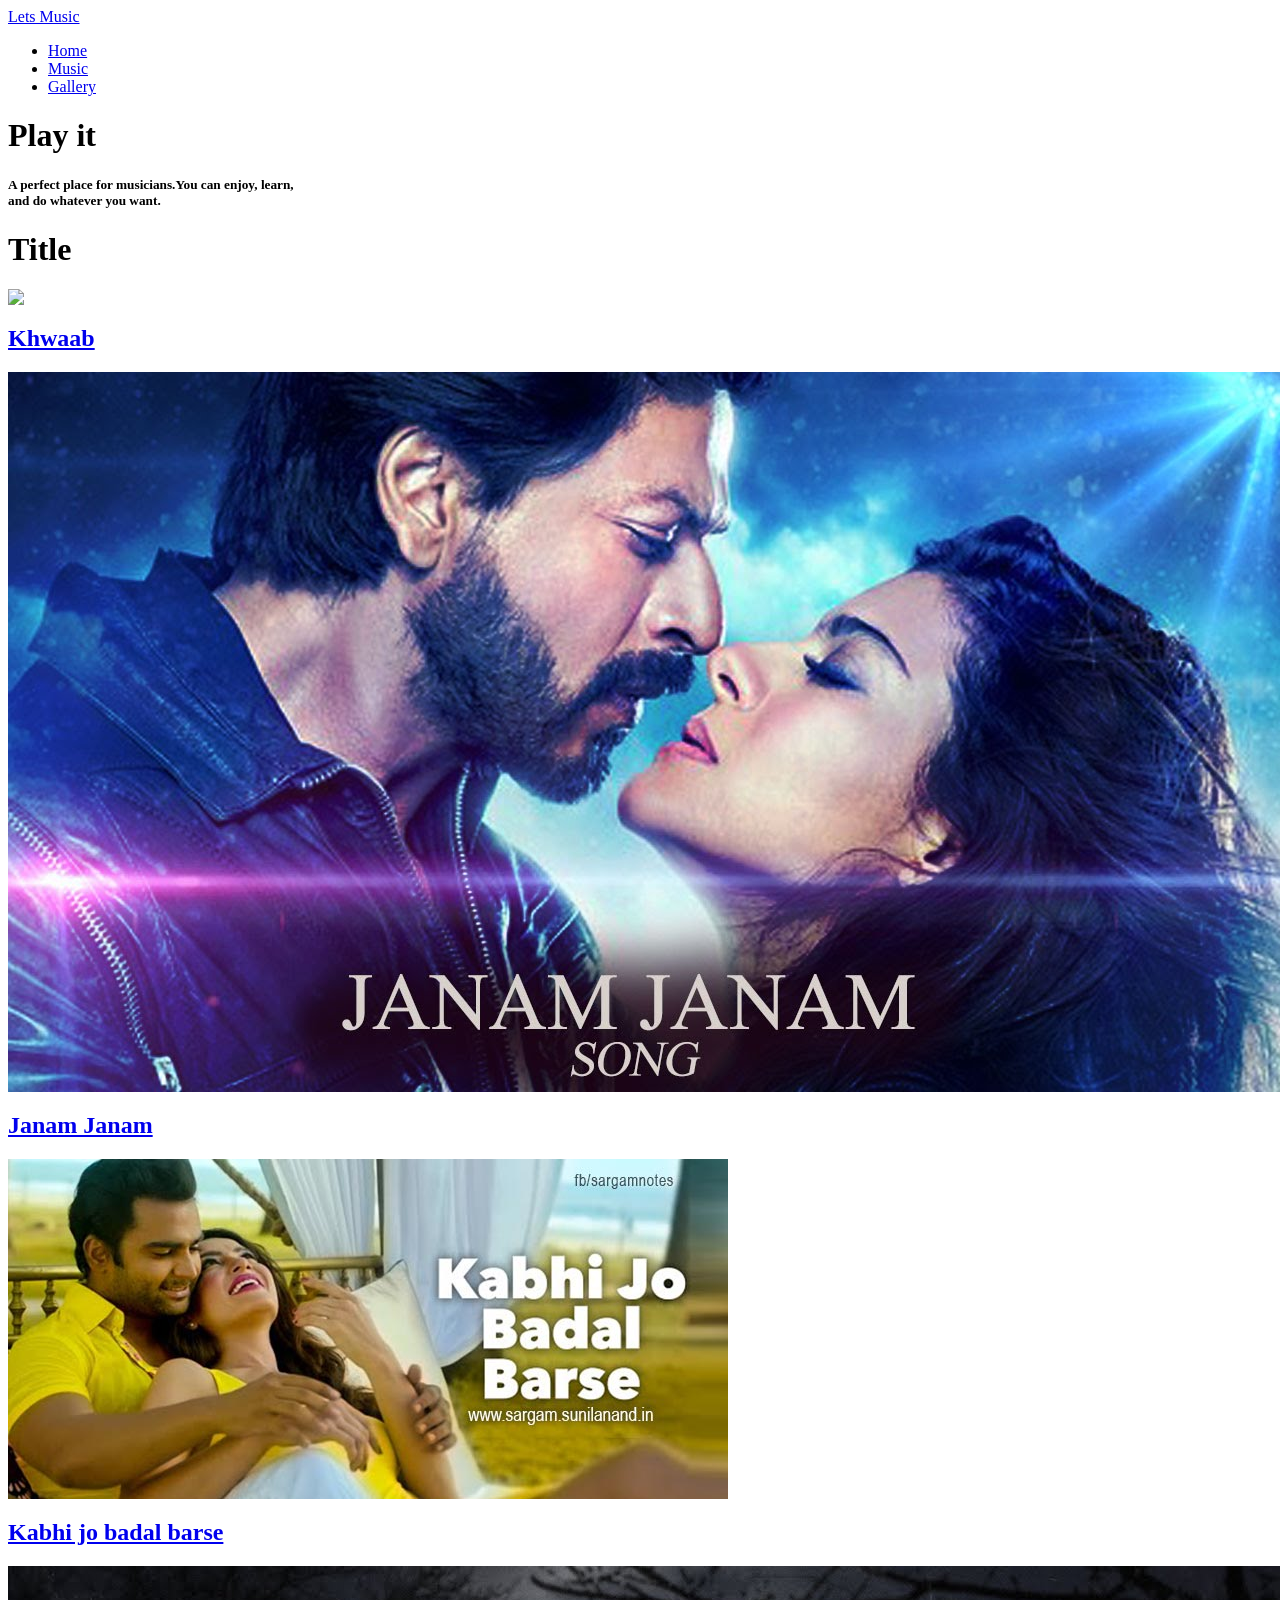
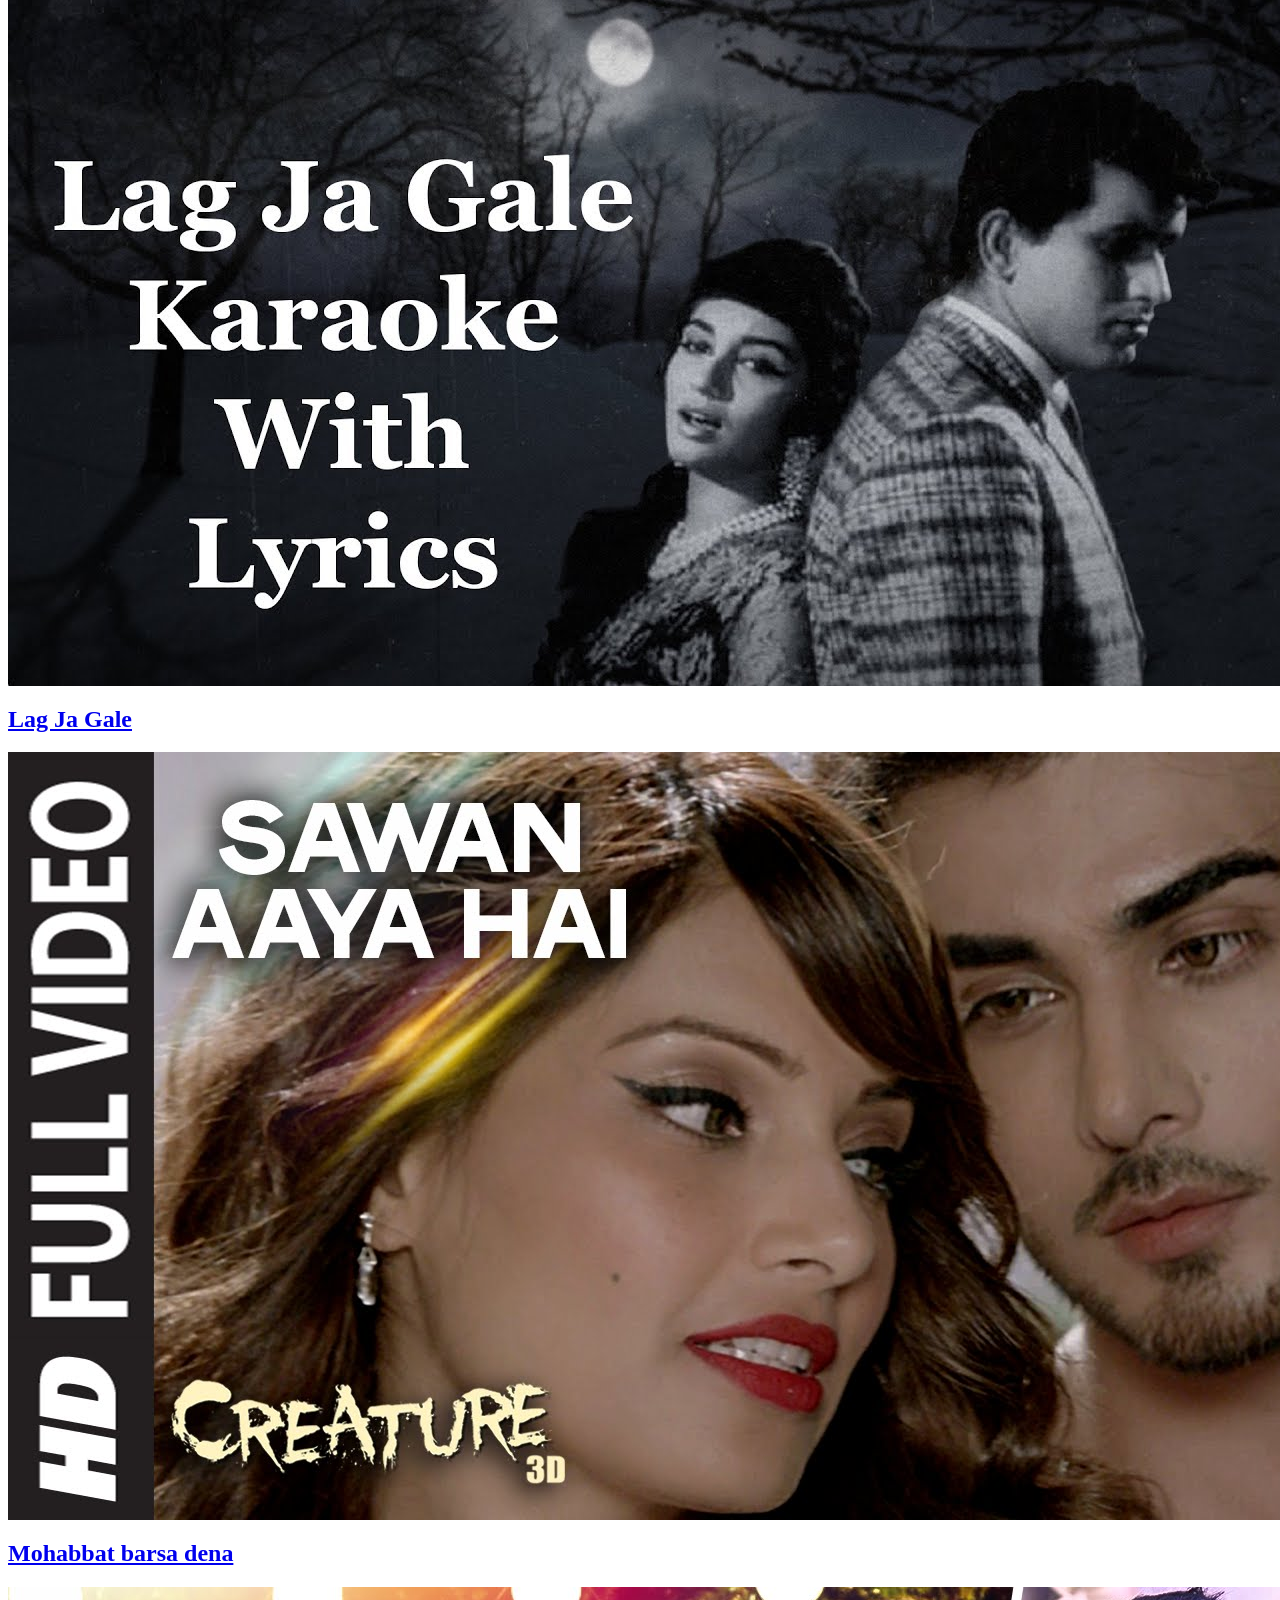
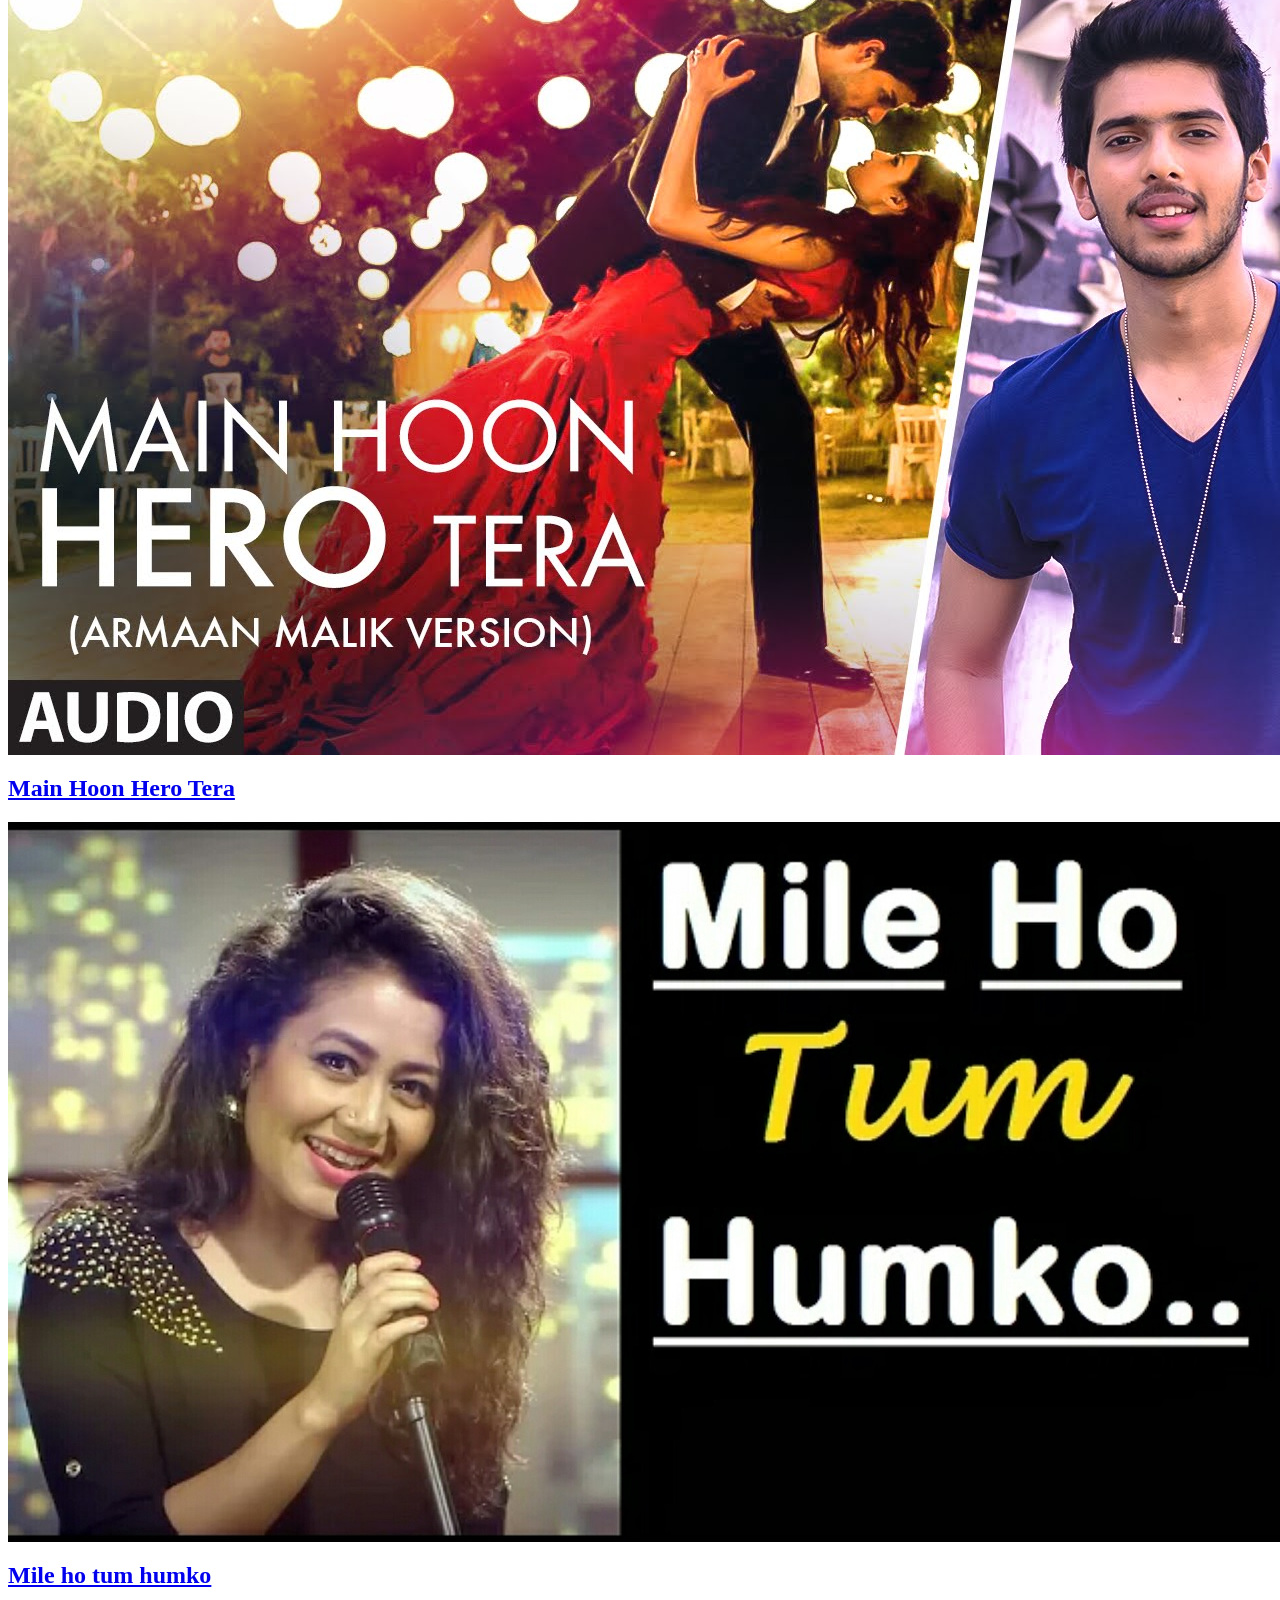
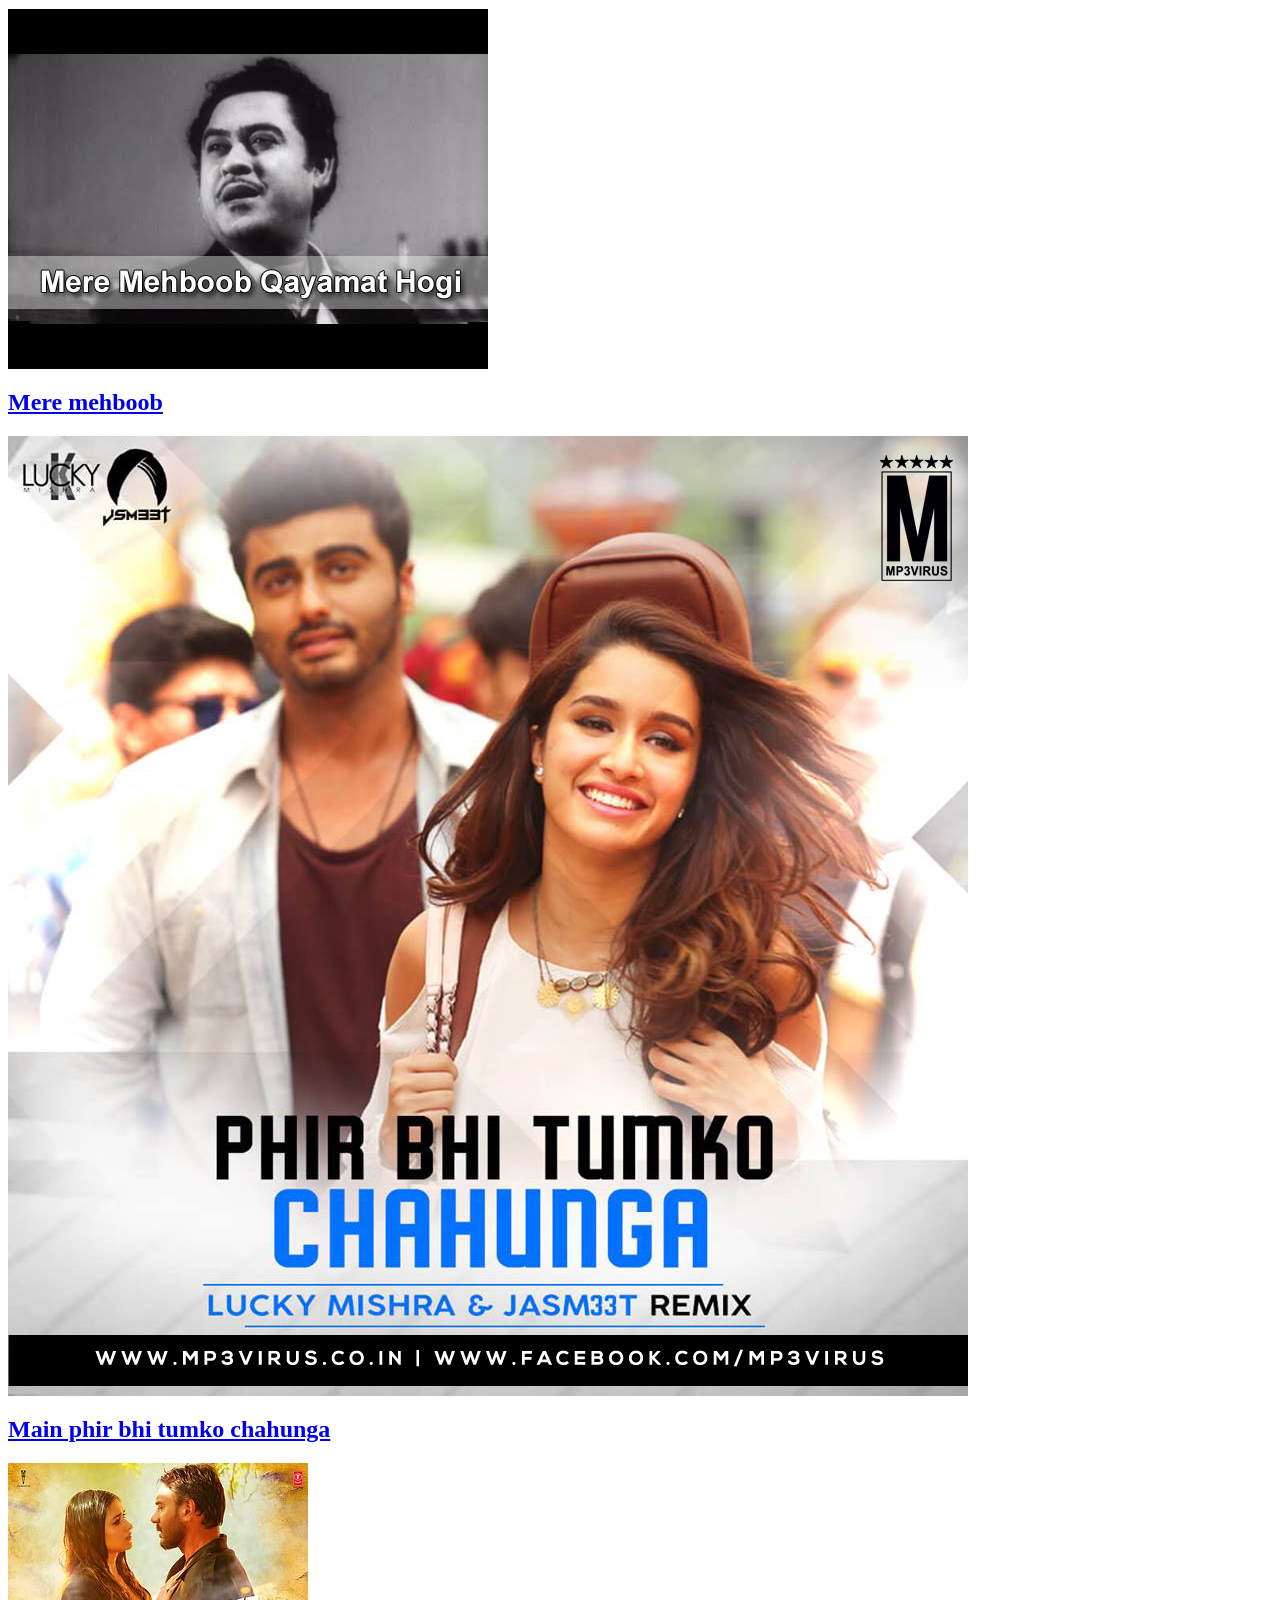
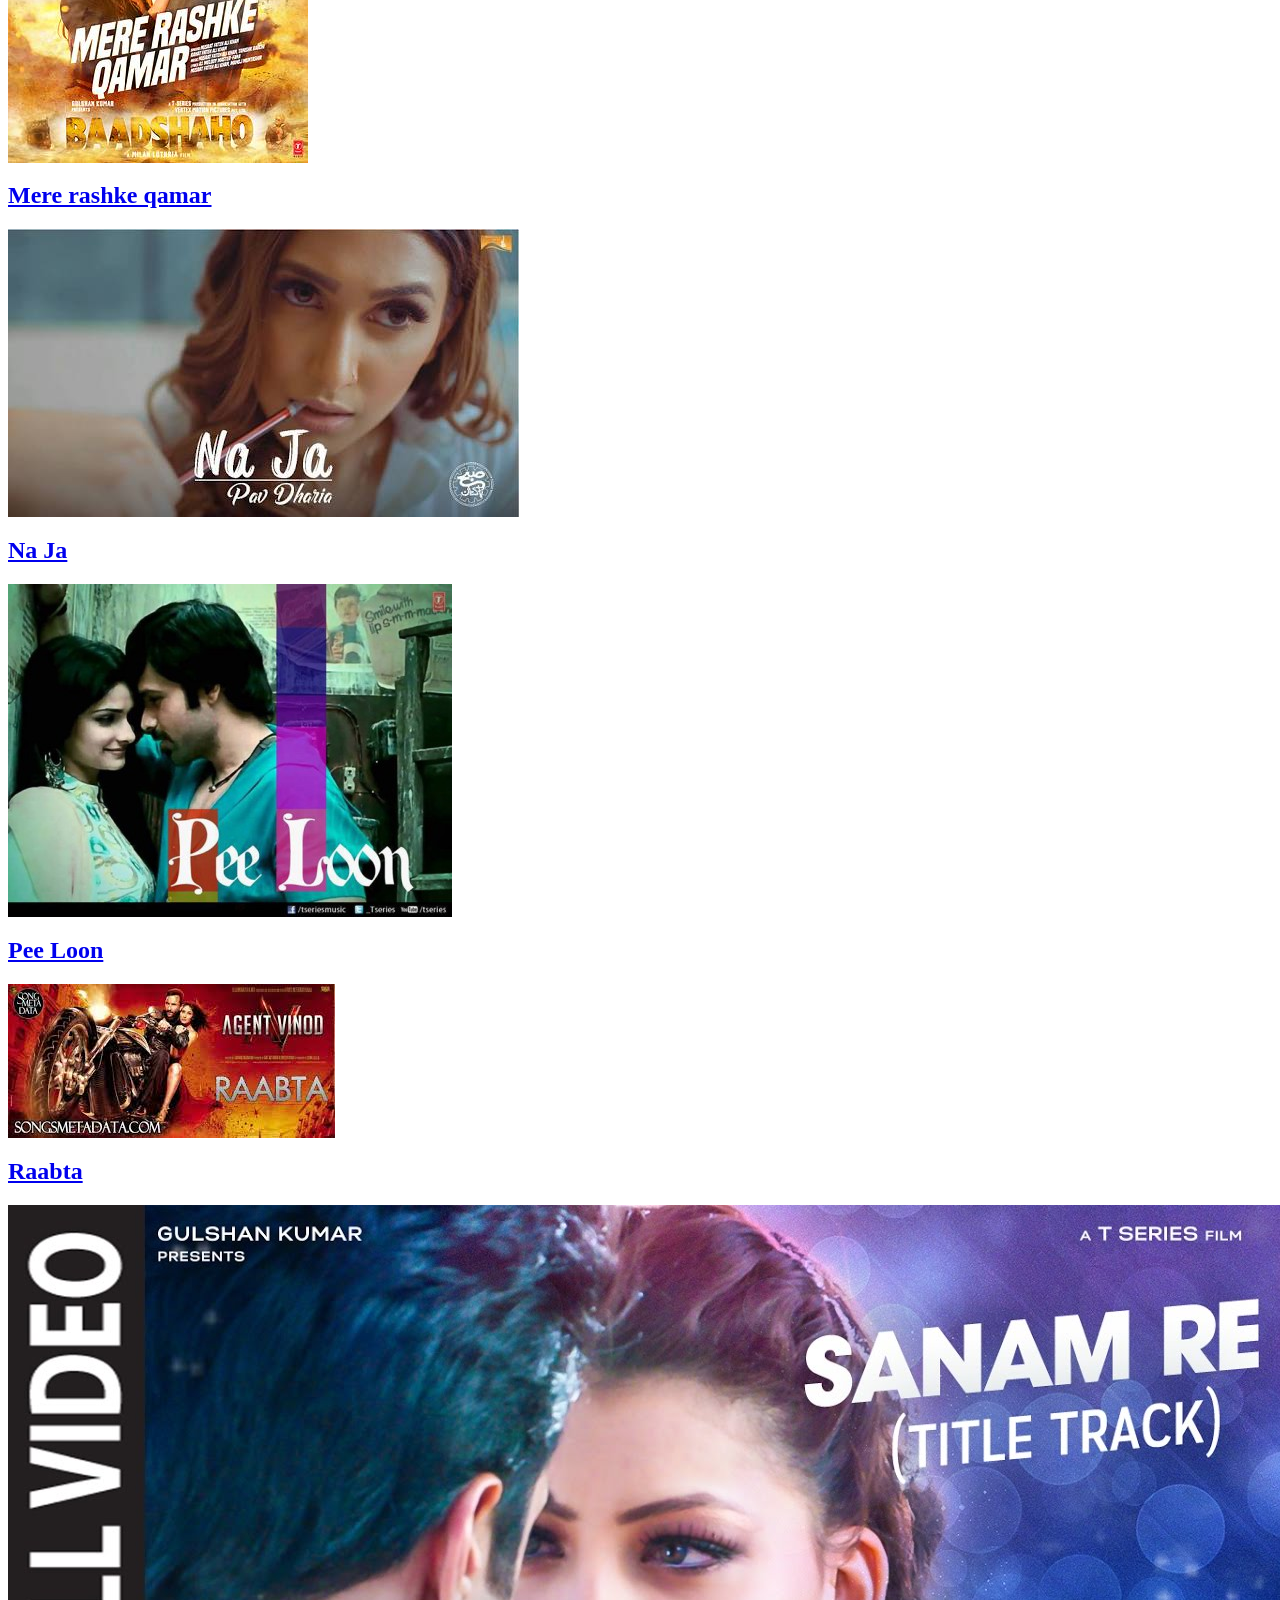
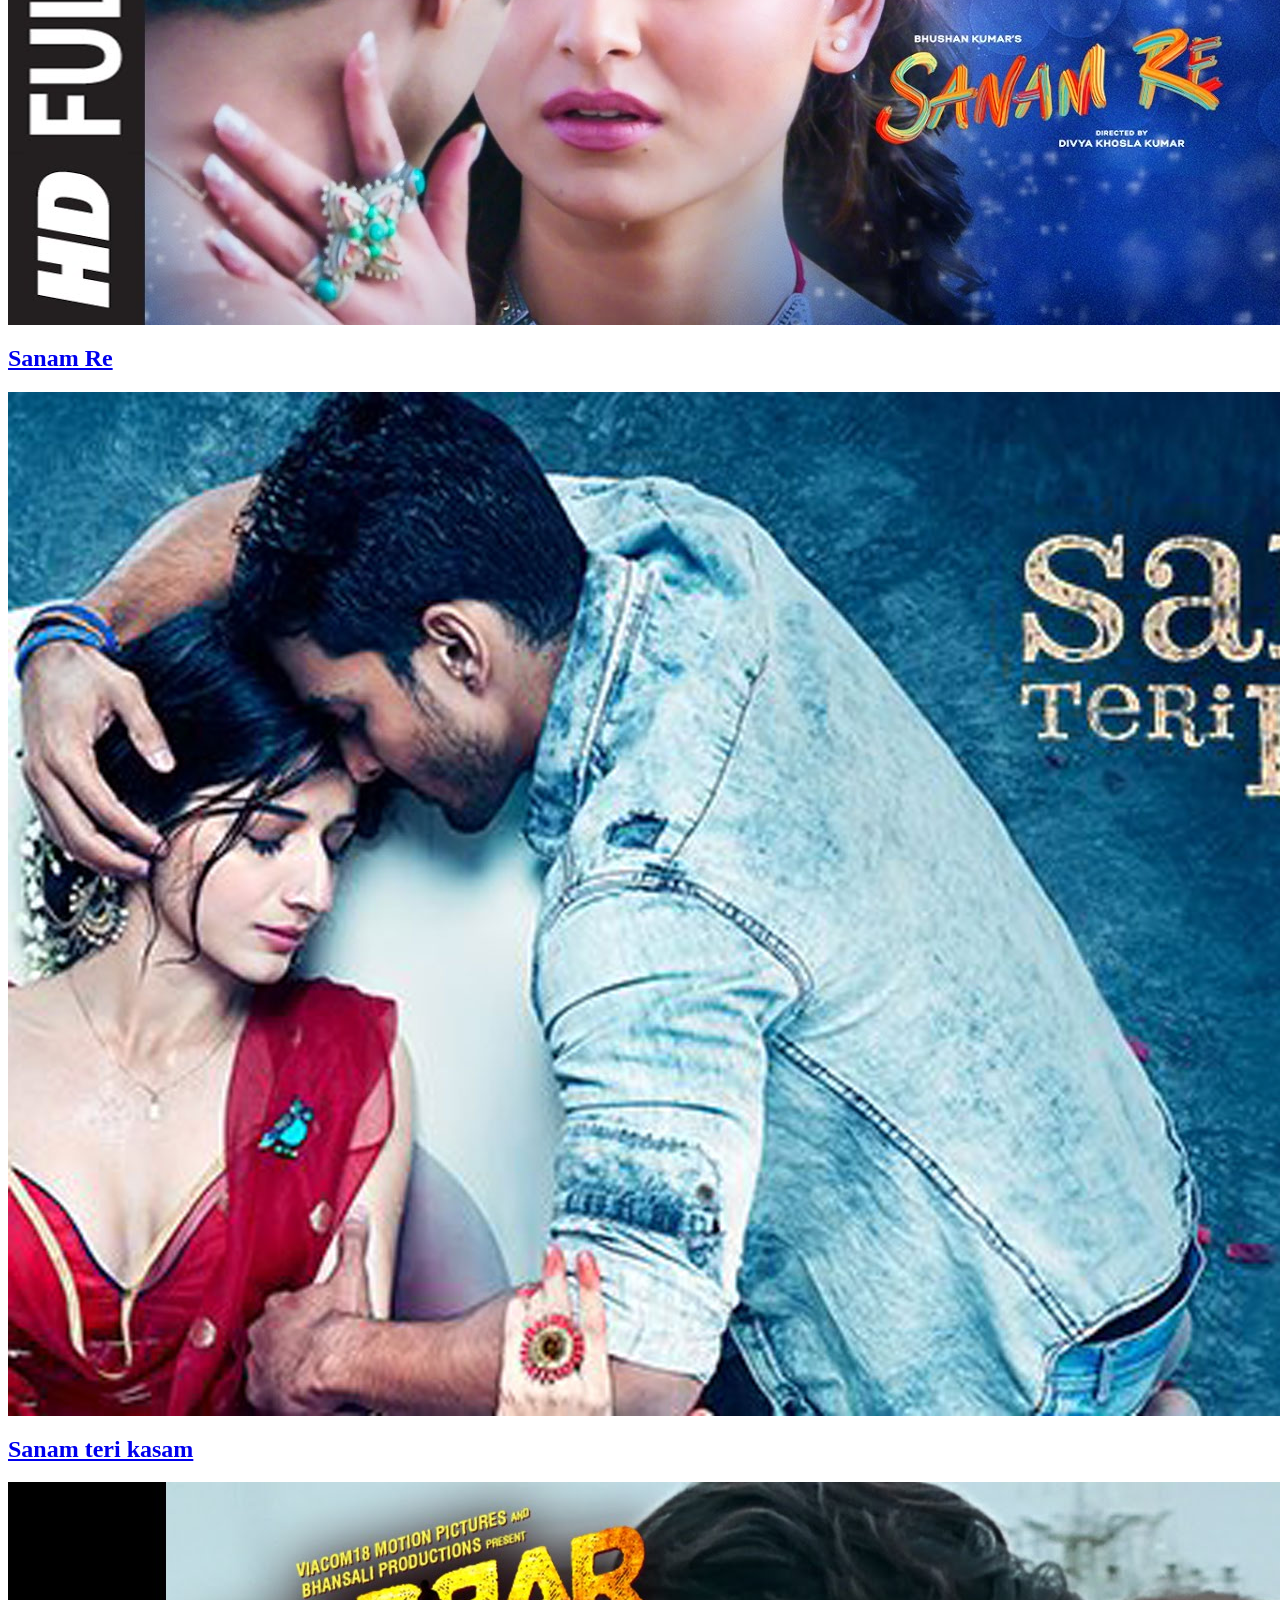
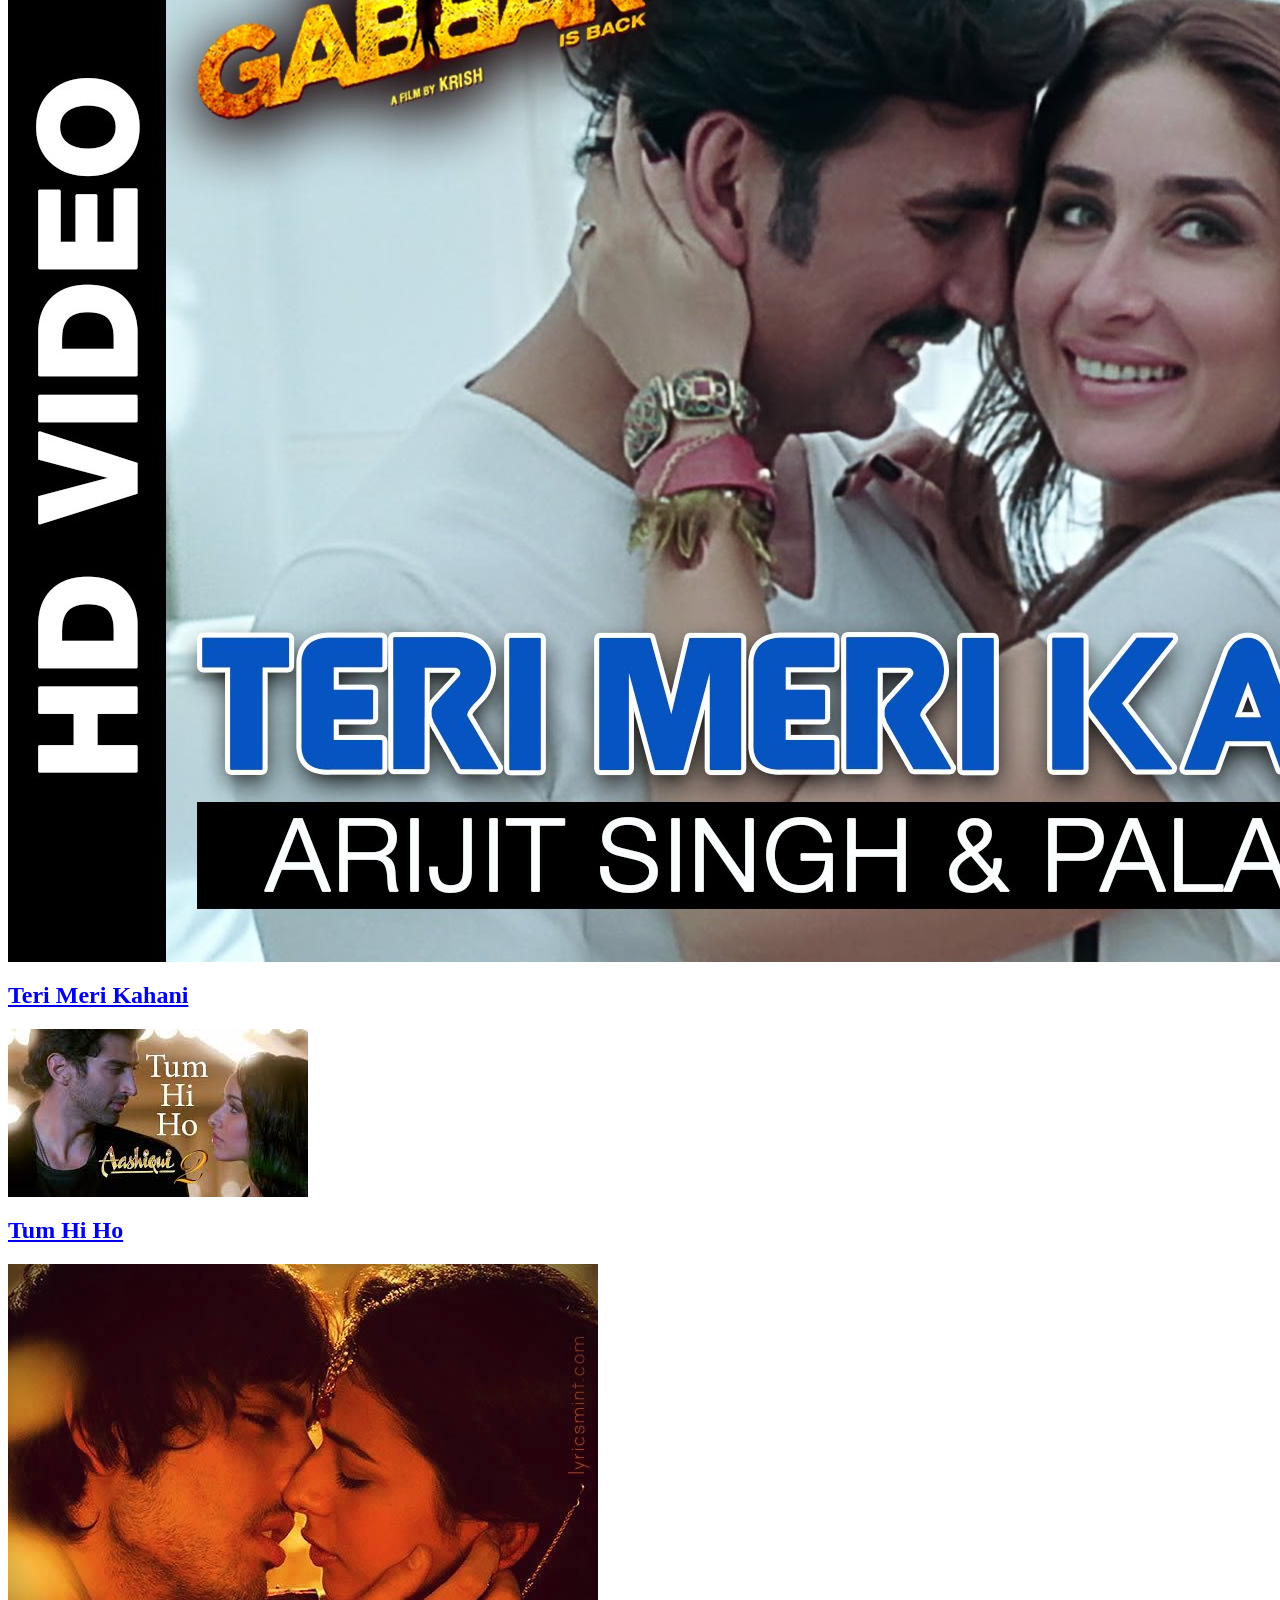
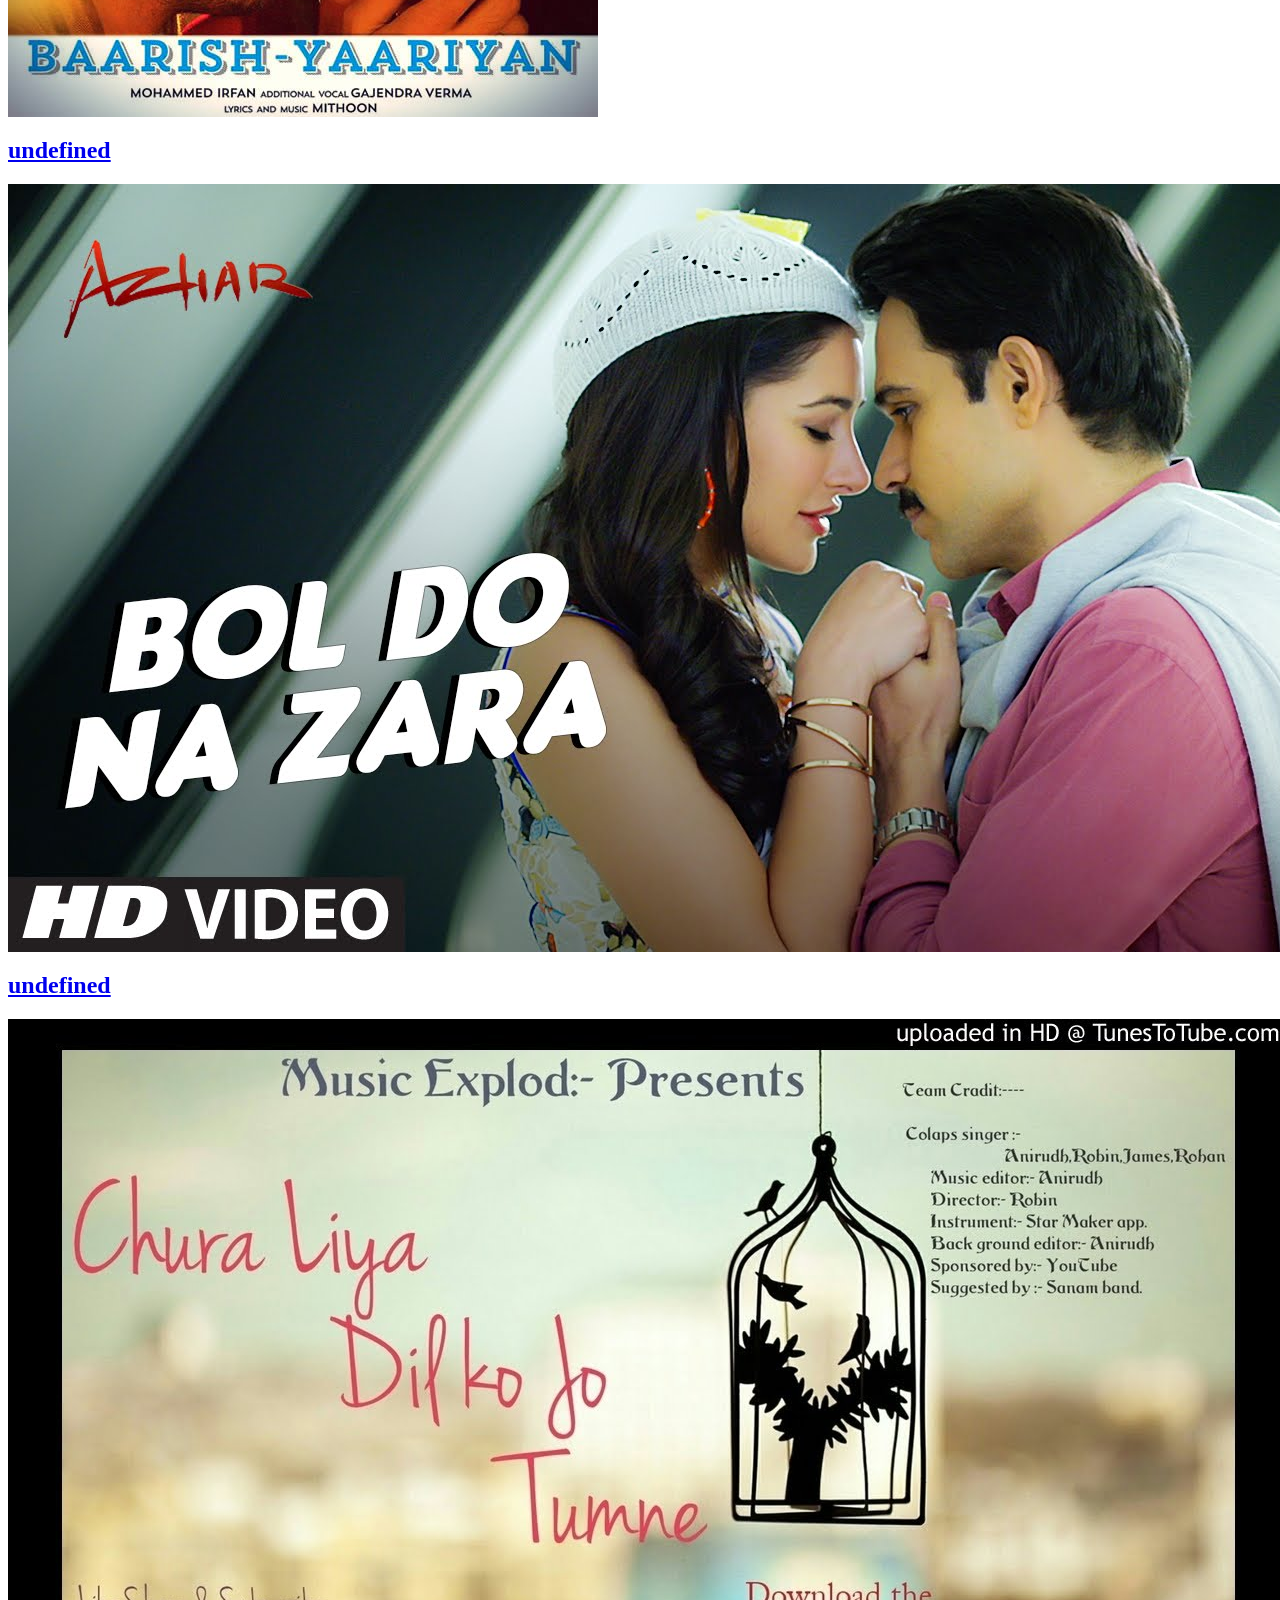
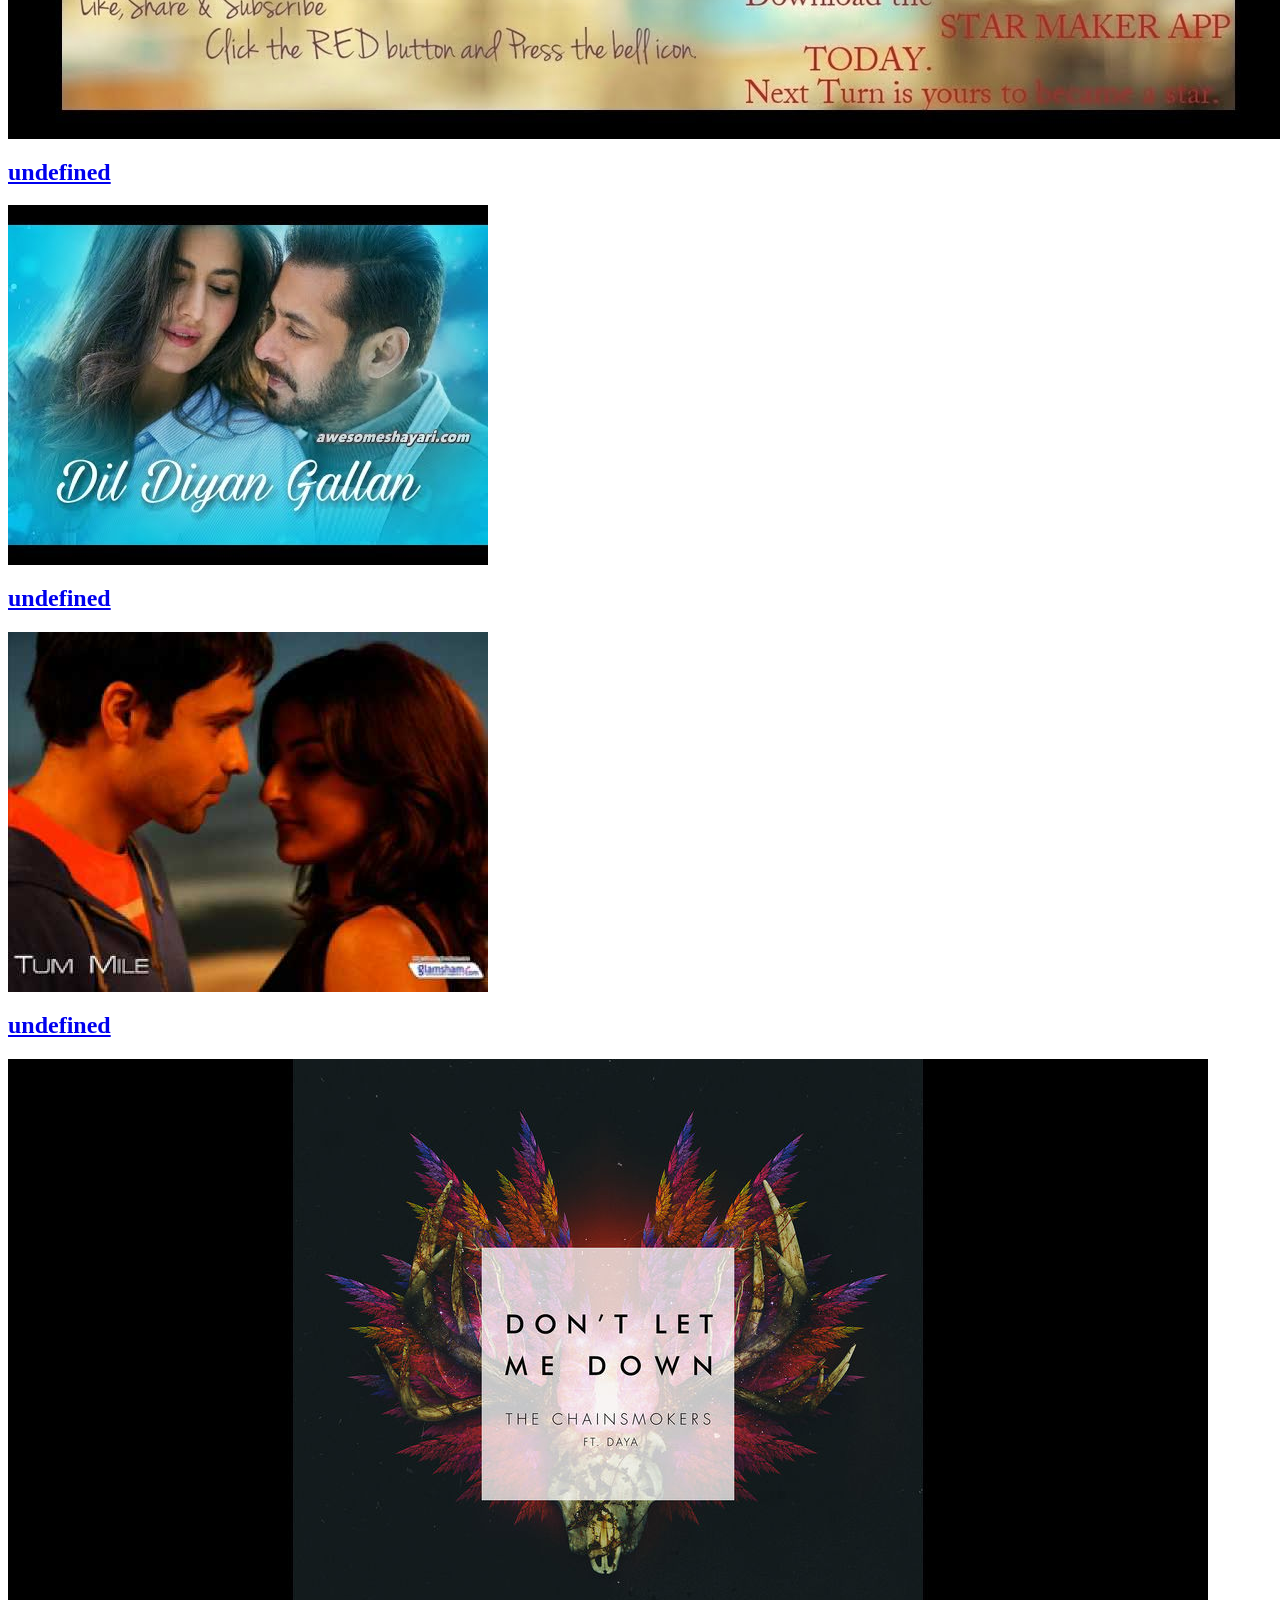
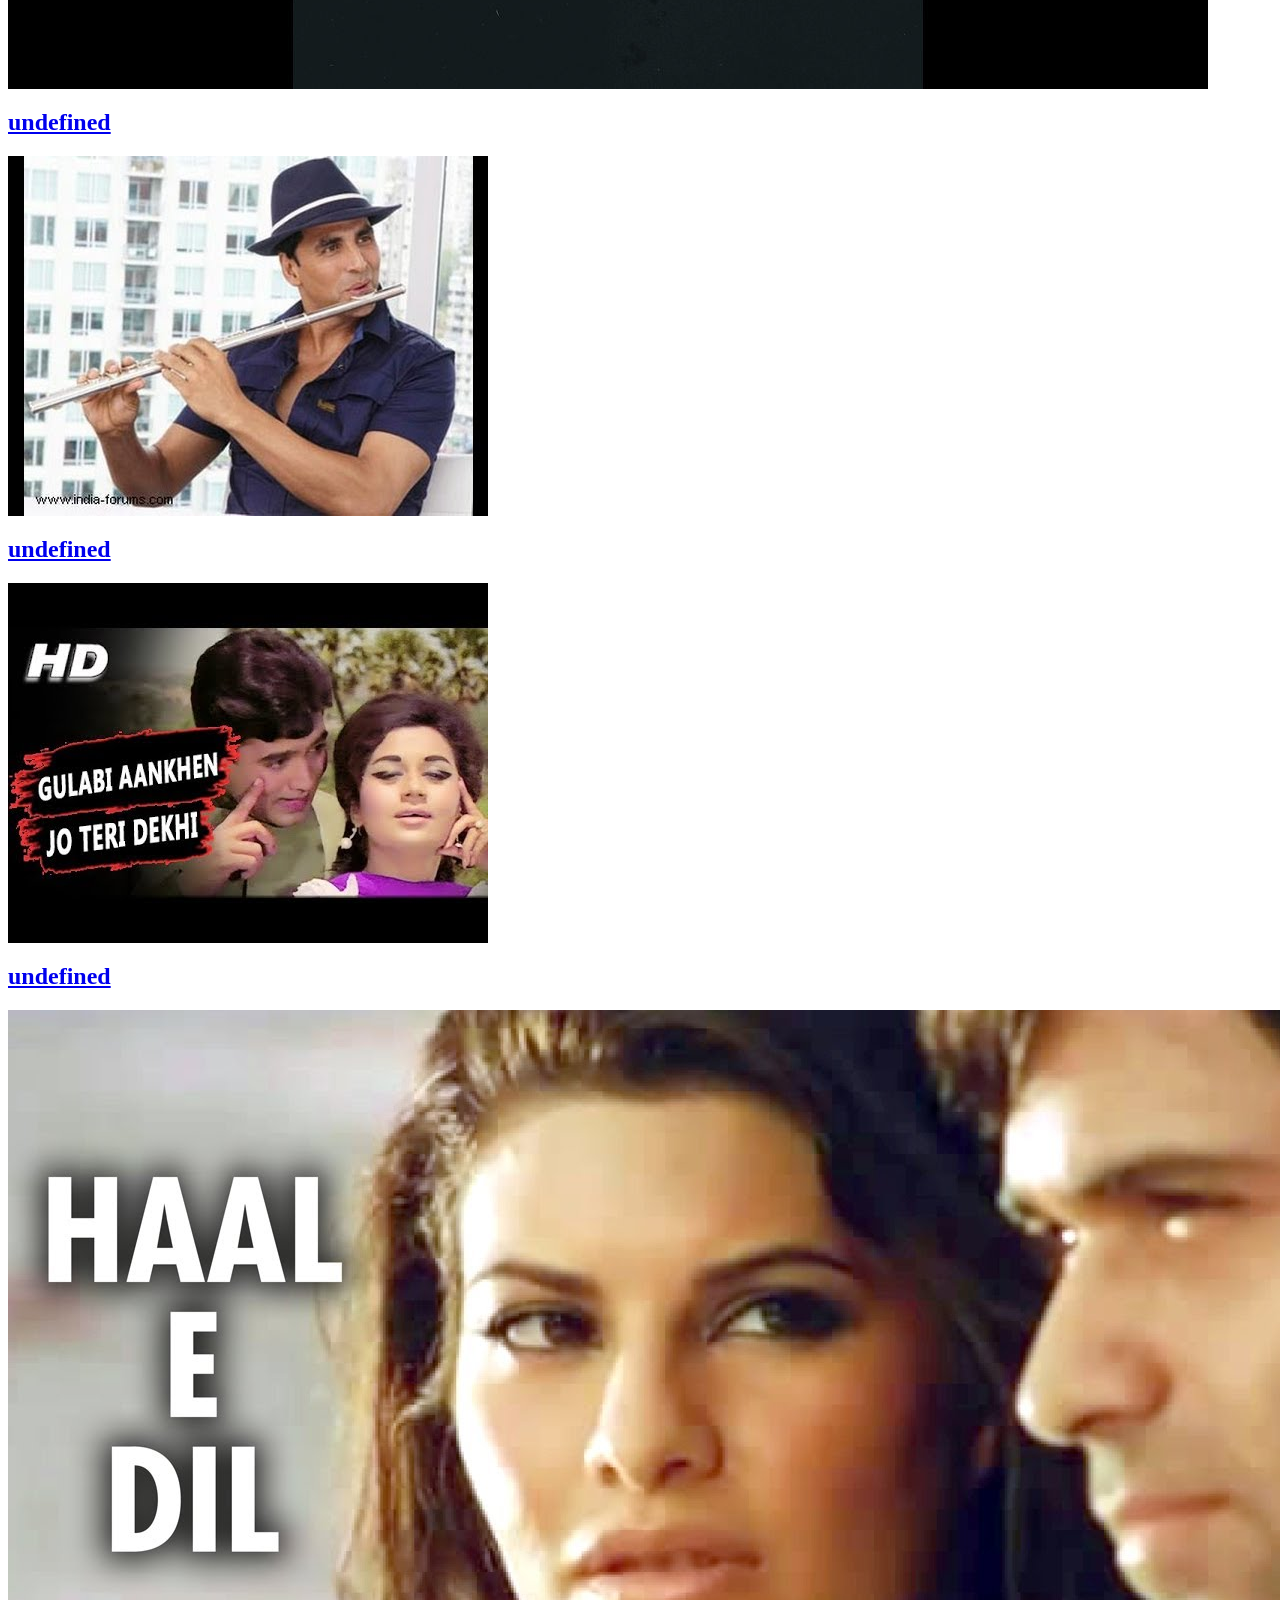
==== index.html @ 9a6379b6 "Updated" ====
<html>
<head>
<script src="test.js">
</script>
<meta content="width=device-width, initial-scale=1.0" name="viewport">
<link href="test.css" rel="stylesheet">
</head>
<body>
<div id="top">
	<div id="header">
		<span id="head"><a href="Test.html">Lets Music</a></span>
		<span id="list">
			<ul>
				<li><a href="https://www.google.com" target="_blank">Home</a></li>
				<li><a href="https://www.google.com" target="_blank">Music</a></li>
				<li><a href="https://www.google.com" target="_blank">Gallery</a></li>
			</ul>
		</span>
	</div>
	<div id="section">
		<div class="sectionhead">
			<h1>Play it</h1>
			<h5>A perfect place for musicians.You can enjoy, learn, <br>and do whatever you want.  </h5>
		</div>
	</div>
</div>
<div class="card cards">
	<div class="songs">
		<div class ="songinner">
			<div class="title">
				<h1>Title</h1>
			</div>
			<div id="row">
			</div>
      <script>
      var names=["Khwaab","Janam Janam","Kabhi jo badal barse","Lag Ja Gale","Mohabbat barsa dena","Main Hoon Hero Tera","Mile ho tum humko"
    ,"Mere mehboob","Main phir bhi tumko chahunga","Mere rashke qamar","Na Ja","Pee Loon","Raabta","Sanam Re","Sanam teri kasam"
    ,"Teri Meri Kahani","Tum Hi Ho"];
      var images=["Images/khaab.jpeg","Images/jj.jpg","Images/kjbb.jpg","Images/ljg.jpg","Images/mbd.jpg",
      "Images/mhht.jpg","Images/mhth.jpg","Images/mmqh.jpg","Images/mpb.jpg","Images/mrq.jpg","Images/NaJa.jpeg",
      "Images/pl.jpg","Images/raabta.jpeg","Images/sr.jpg","Images/stk.jpg",
      "Images/tmk.jpg","Images/tumhiho.png","Images/baarish.jpg","Images/boldo.jpg","Images/chura.jpg",
      "Images/ddg.jpg","Images/di.jpg","Images/dlmd.jpg","Images/flute.jpg","Images/ga.jpg","Images/hed.jpg","Images/hrg.jpeg","Images/htp.jpg"];
      var loop="";
      for(var x=0;x<28;x++)
        loop+="<div class=\"images\"><a href=\"https:www.google.com\" id=\"hey\"><img src=\""+images[x]+"\" class=\"img\"><h2 class=\"imageName\">"+names[x]+"<\/h2></a><\/div>"
      document.getElementById("row").innerHTML=loop;
      </script>
		</div>
	</div>
</div>
</body>
</html>
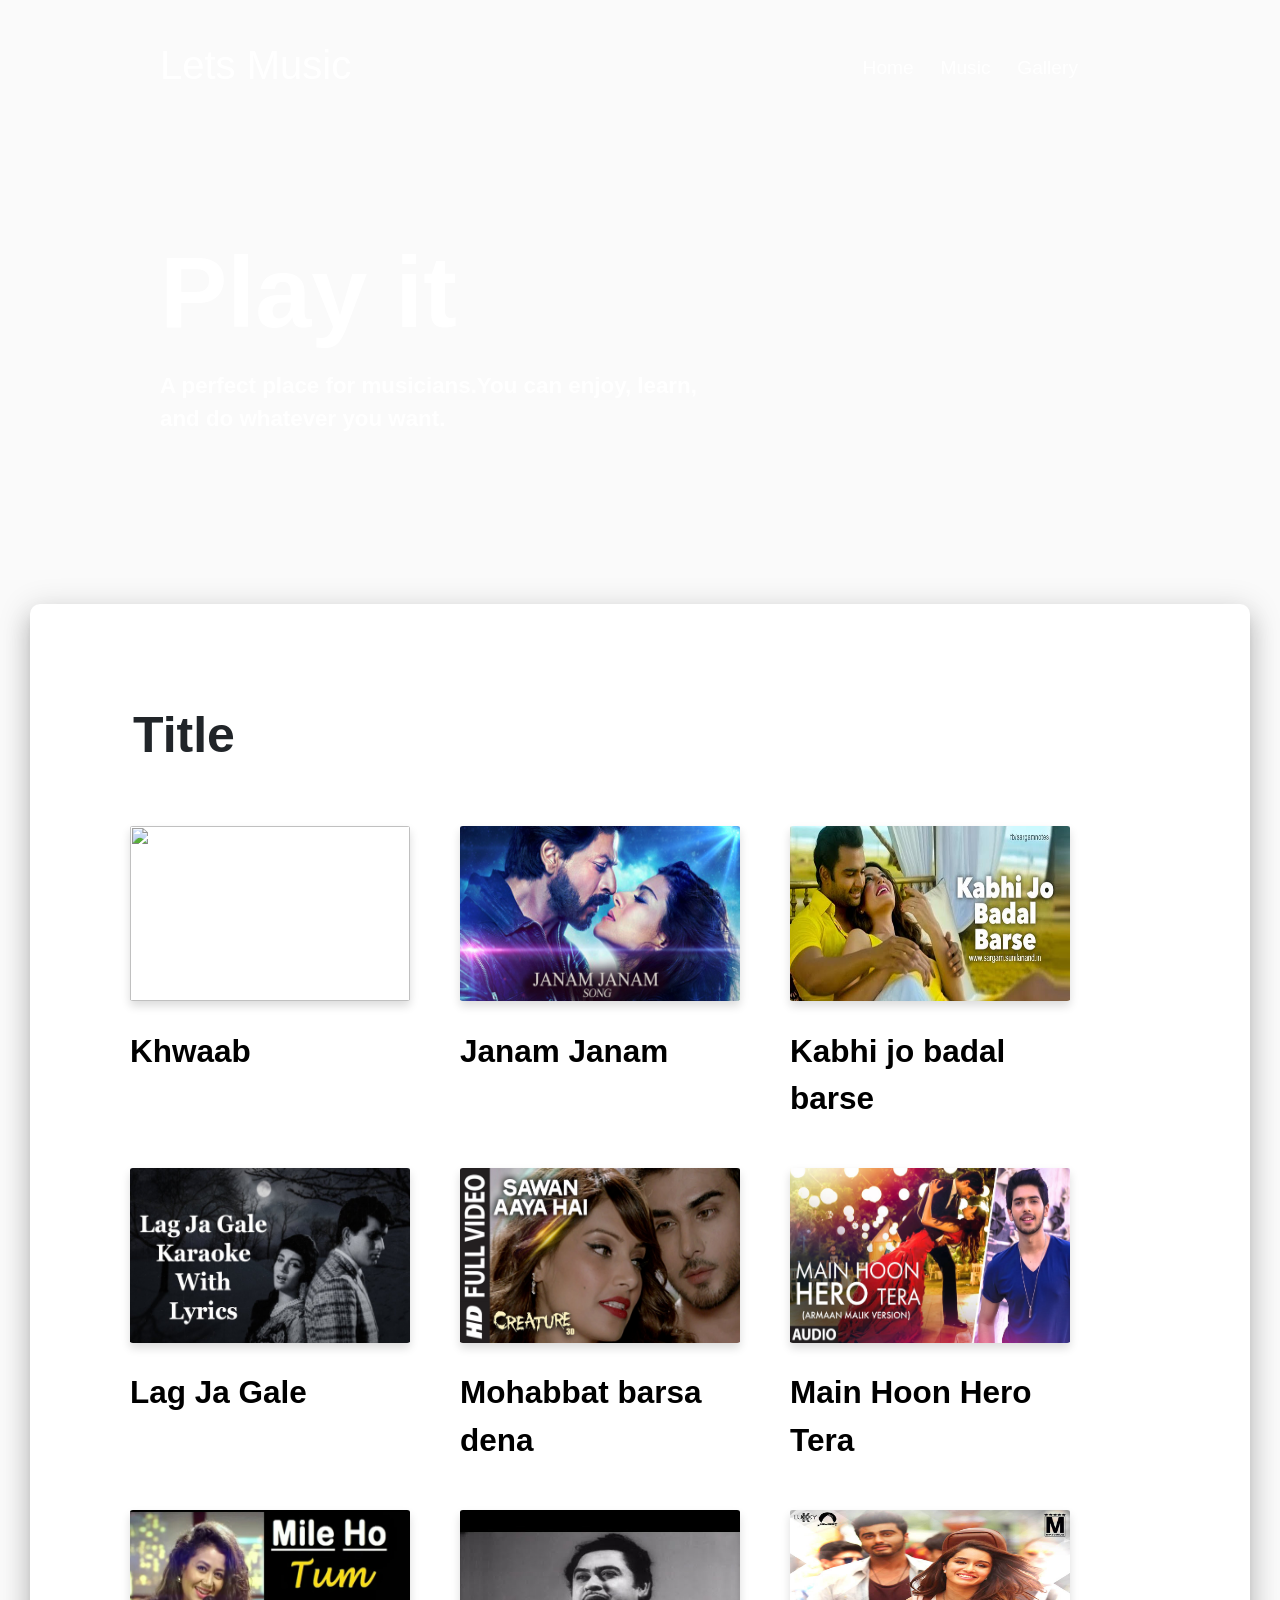
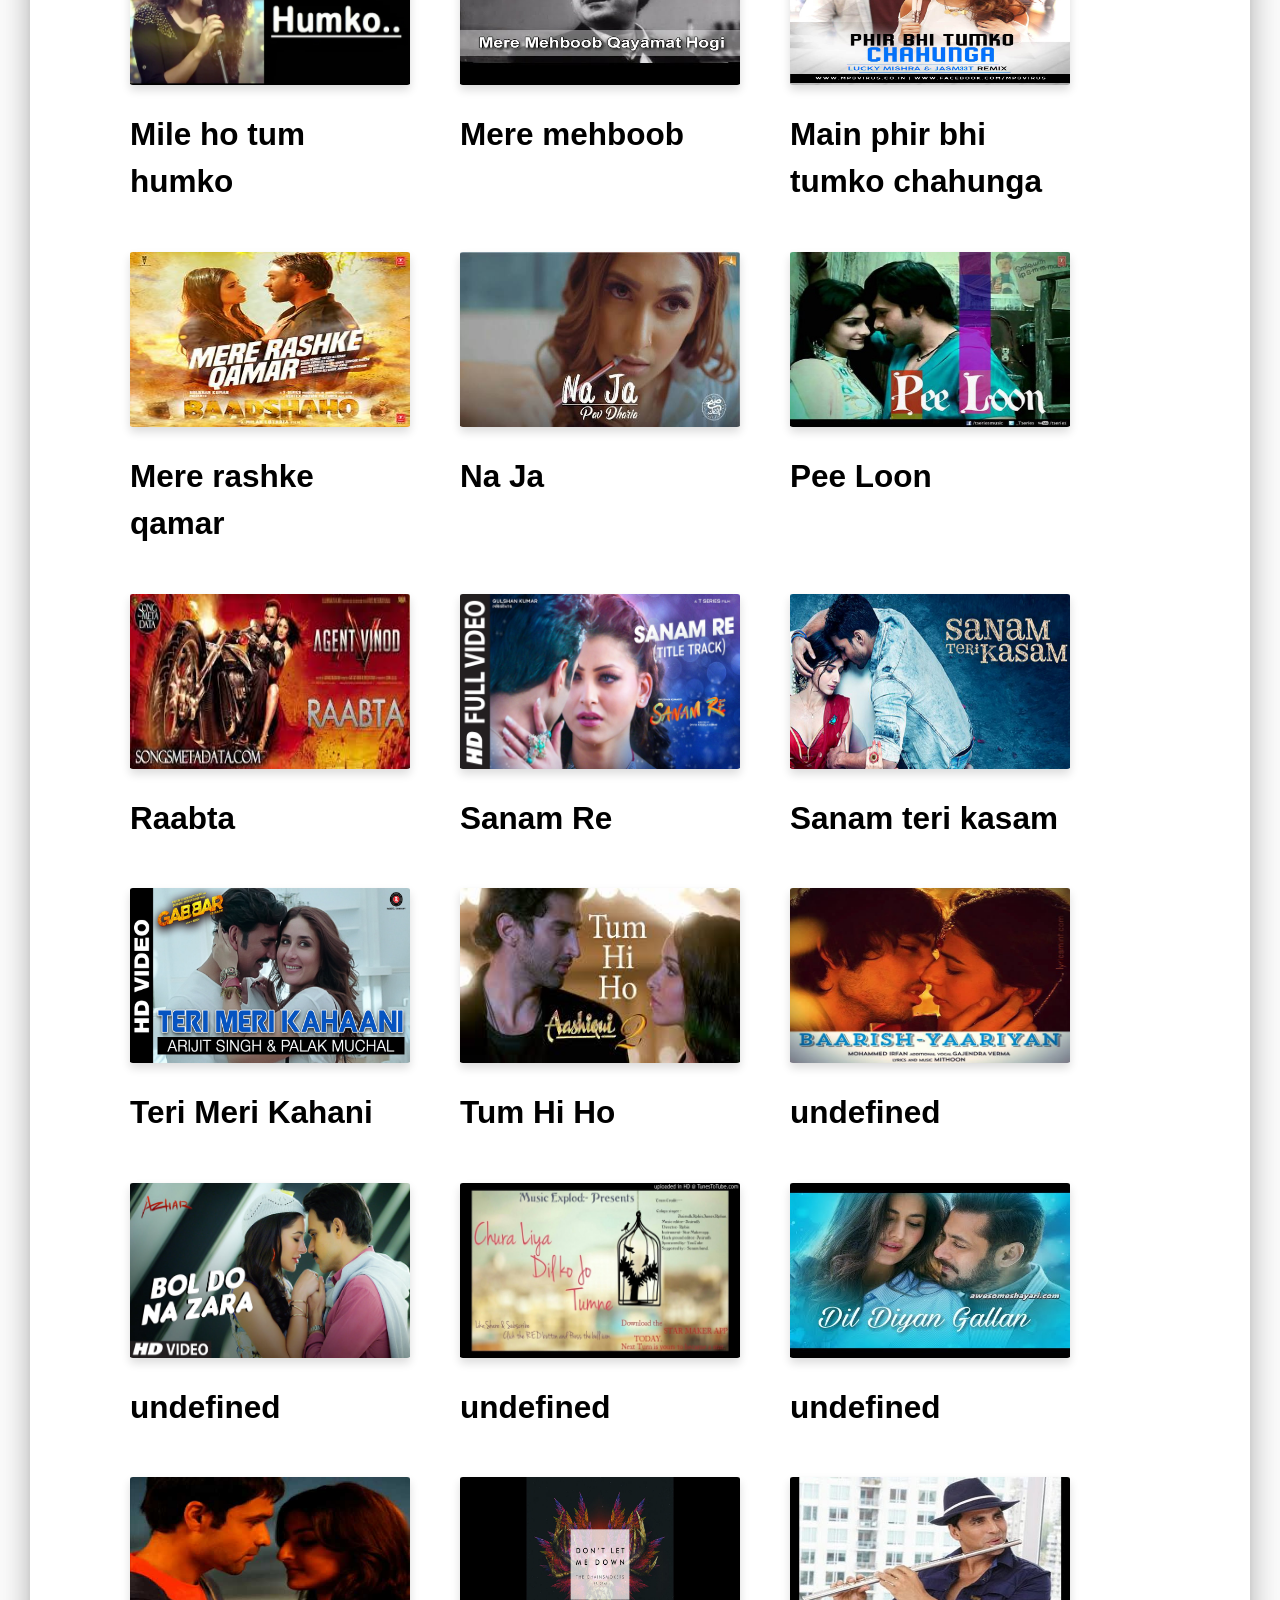
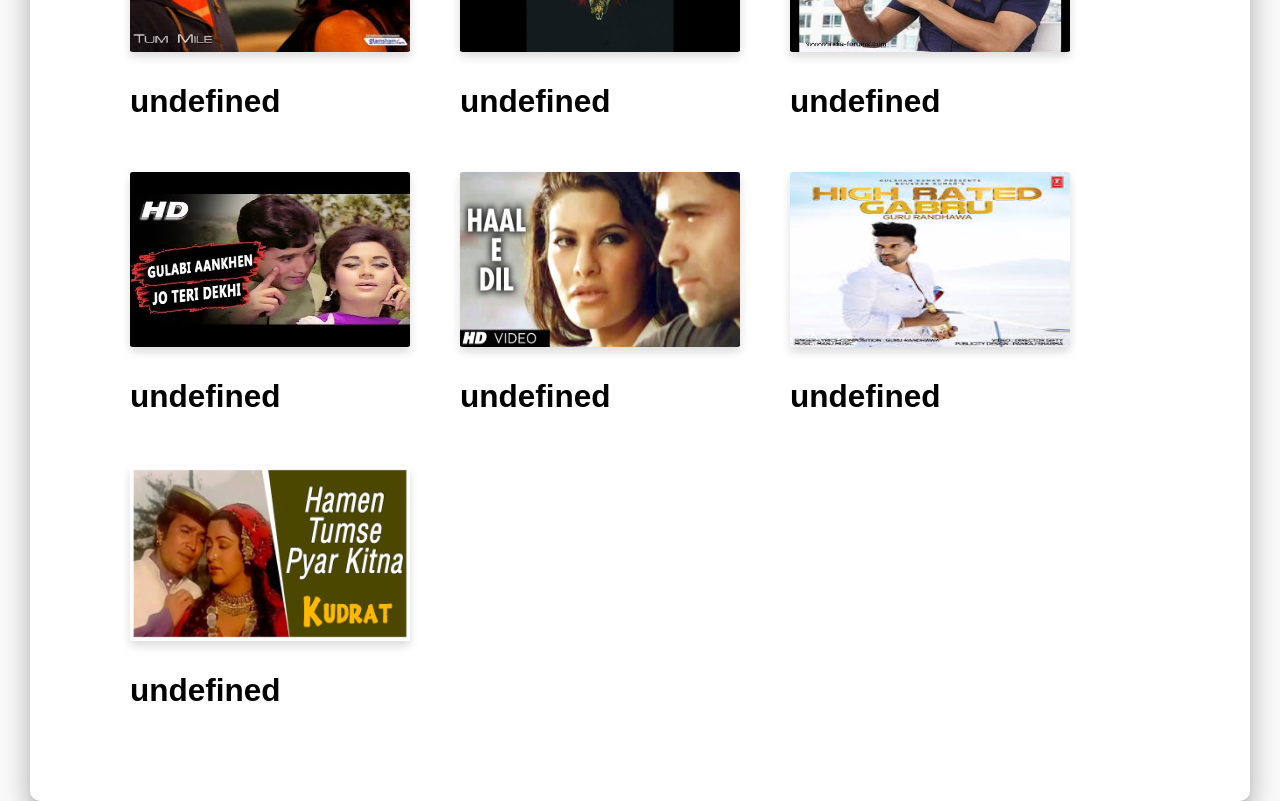
==== commit 267a1e12: "Update index.html" ====
--- a/index.html
+++ b/index.html
@@ -4,7 +4,7 @@
 <script src="test.js">
 </script>
 <meta content="width=device-width, initial-scale=1.0" name="viewport">
-<link href="test.css" rel="stylesheet">
+<link href="css/test.css" rel="stylesheet">
 </head>
 <body>
 <div id="top">
--- a/css/test.css
+++ b/css/test.css
@@ -0,0 +1,148 @@
+.card {
+  font-size: .875rem;
+}
+
+
+@media all and (max-width:600px){
+	.top{
+	height:300px;
+	background-color:#000;
+	}
+	.head{
+		font-size:1000px;
+	}
+}
+#top #header #head{
+	font-size:10px;
+}
+
+html {
+  font-family: sans-serif;
+  line-height: 1.15;
+  font-size:24px;
+  -webkit-text-size-adjust: 100%;
+  -webkit-tap-highlight-color: rgba(0, 0, 0, 0);
+}
+body {
+  margin: 0;
+  padding: 0;
+  font-family: "Roboto", "Helvetica", "Arial", sans-serif;
+  font-size: 24px;
+  font-weight: 400;
+  line-height: 1.5;
+  color: #212529;
+  height: 100%;
+  width: 100%;
+  overflow-x:hidden;
+  text-align: left;
+  background-color: #fafafa;
+}
+
+a{
+	text-decoration: none;
+	color: black;
+}
+#top{
+	background-image: url("Images/bg2.jpg");
+	height: 70%;
+	width: 100%;
+}
+
+#header {
+  background-color:transparent !important;
+  box-shadow: none;
+  padding-top: 35px;
+  color: #fff;
+  height: 80px;
+}
+
+#head a{
+	margin: 0px 0 0 12.5%;
+	color: white;
+	text-decoration: none;
+	font-size: 400%;
+}
+#header #head a:hover,#list ul li a:hover{
+	color: red;
+}
+#list ul{
+	display: inline-block;
+	float: right;
+	margin: 1%;
+	margin-right: 15%;
+}
+#list ul li{
+	font-size: 80%;
+	display: inline;
+	margin: 0 10px 0 10px;
+}
+#list ul li a{
+	text-decoration: none;
+	color: white;
+}
+#section{
+	width: 100%;
+	text-align: left;
+	margin-top: 8%;
+	margin-left: 12.5%;
+	color: white;
+}
+
+#section .sectionhead h1{
+	margin: 0px;
+	font-size: 4.2rem;
+}
+h5{
+	margin: 0;
+	font-size:0.931rem;
+}
+.cards {
+    margin: -2% 30px 60px;
+    border-radius: 10px;
+		height: auto;
+      box-shadow: 0 16px 24px 2px rgba(0, 0, 0, 0.14), 0 6px 30px 5px rgba(0, 0, 0, 0.12), 0 8px 10px -5px rgba(0, 0, 0, 0.2);
+}
+
+.card{
+    background: #fff;
+    position: relative;
+    z-index: 5;
+}
+.songs{
+	padding: 60px 0px;
+}
+.songinner {
+    width: 100%;
+    padding-right: 15px;
+    padding-left: 15px;
+    margin: 0px 100px 0 100px;
+}
+.title {
+    margin-left:-12px;
+    min-height: 32px;
+		font-size: 25px;
+}
+#row{
+display: flex;
+flex-wrap: wrap;
+margin-left: -40px;
+color: black;
+}
+.images{
+	width:280px;
+	margin-left: 25px;
+	margin-right: 25px;
+}
+.imageName{
+	width: inherit;
+}
+.img{
+	display: inline-block;
+	max-width: 300px;
+	width: 280px;
+	height: 175px;
+	margin-top: 20px;
+	margin-right:  20px;
+	border-radius: 1%;
+	box-shadow: 0px	5px 10px rgba(0, 0, 0, 0.14);
+}
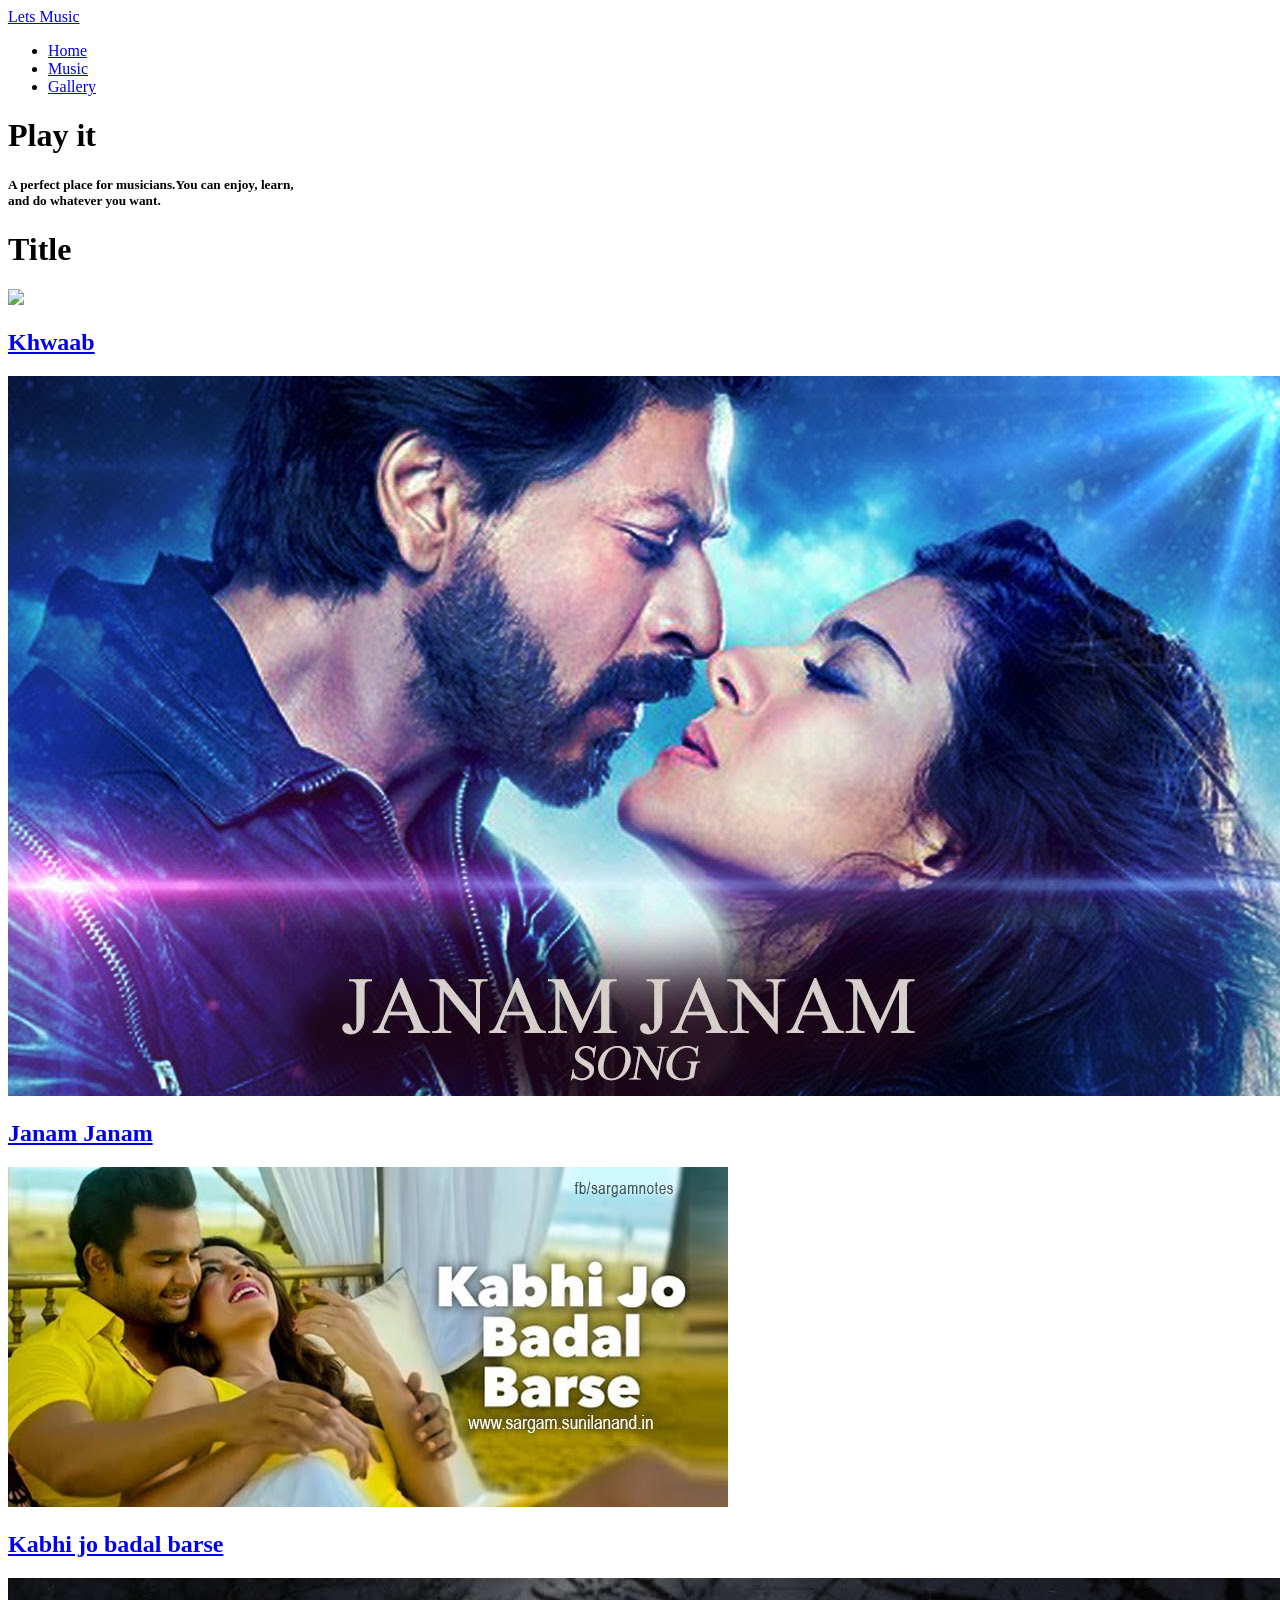
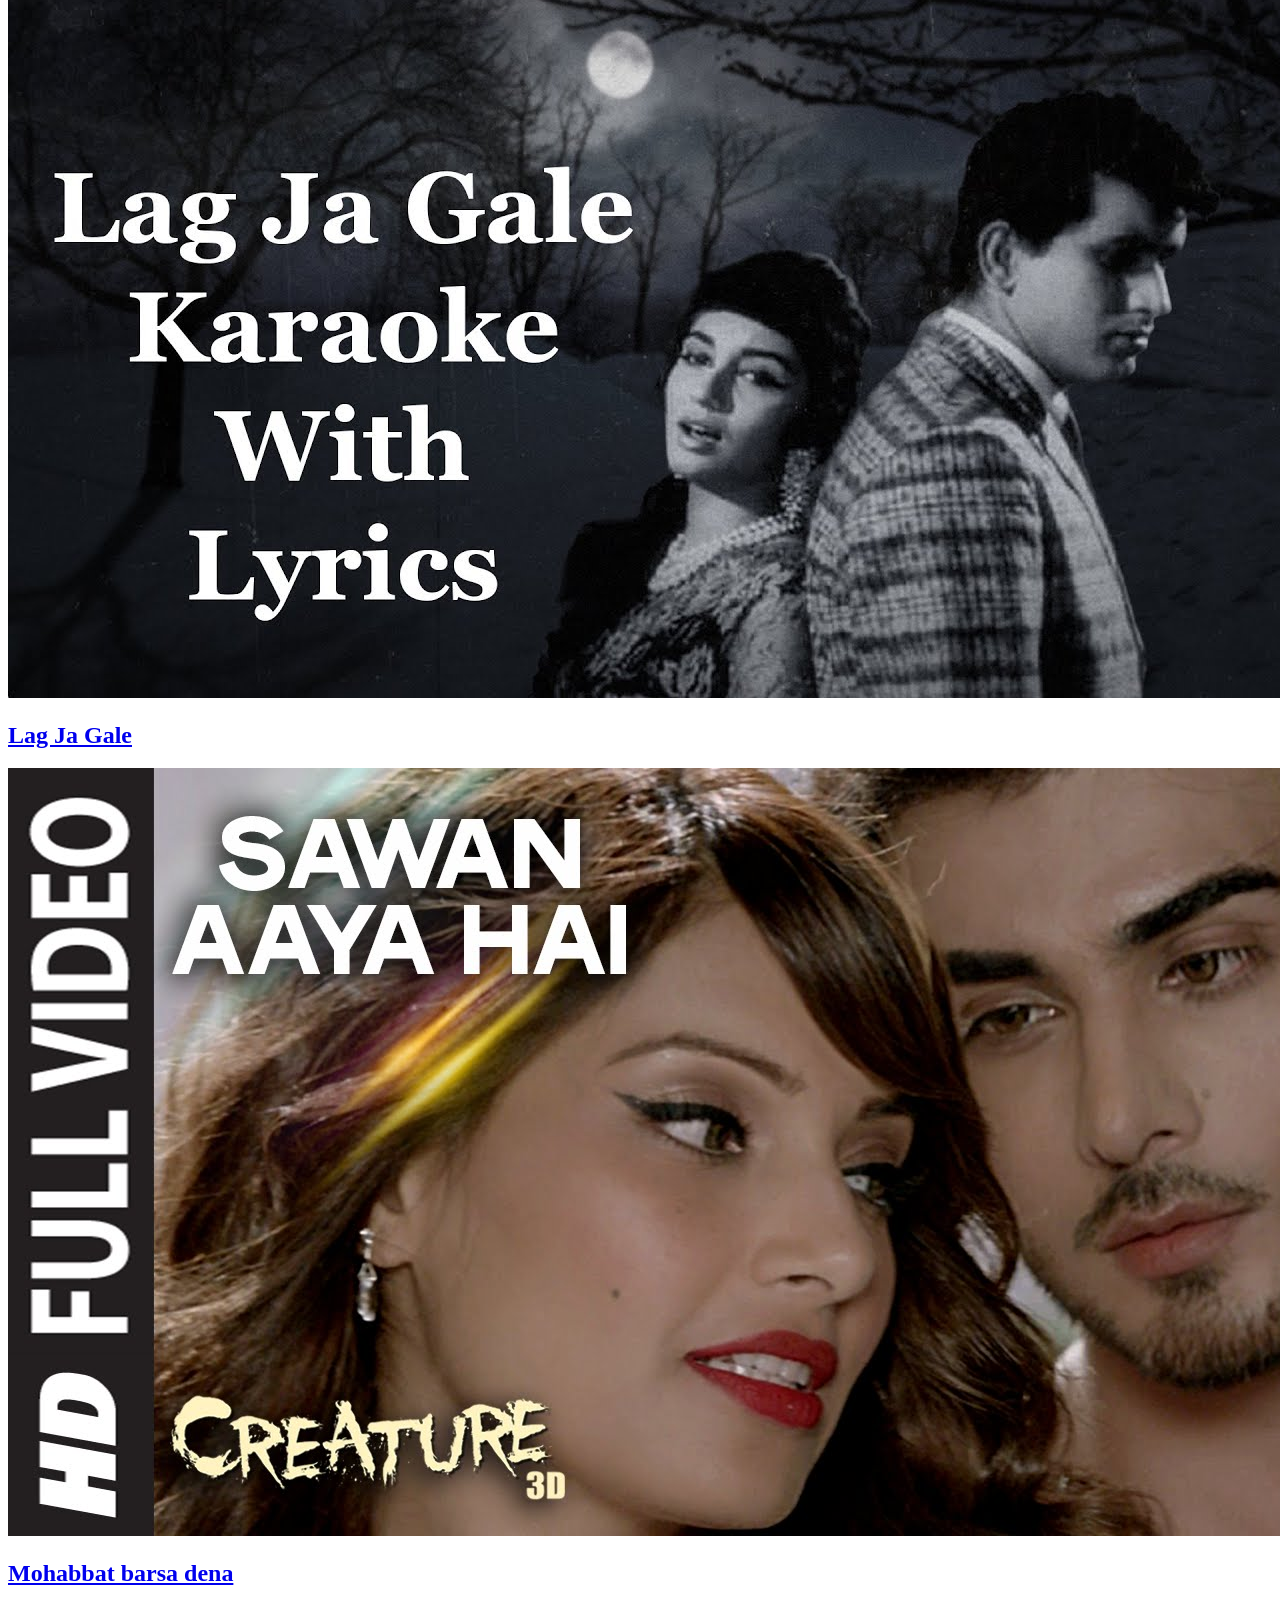
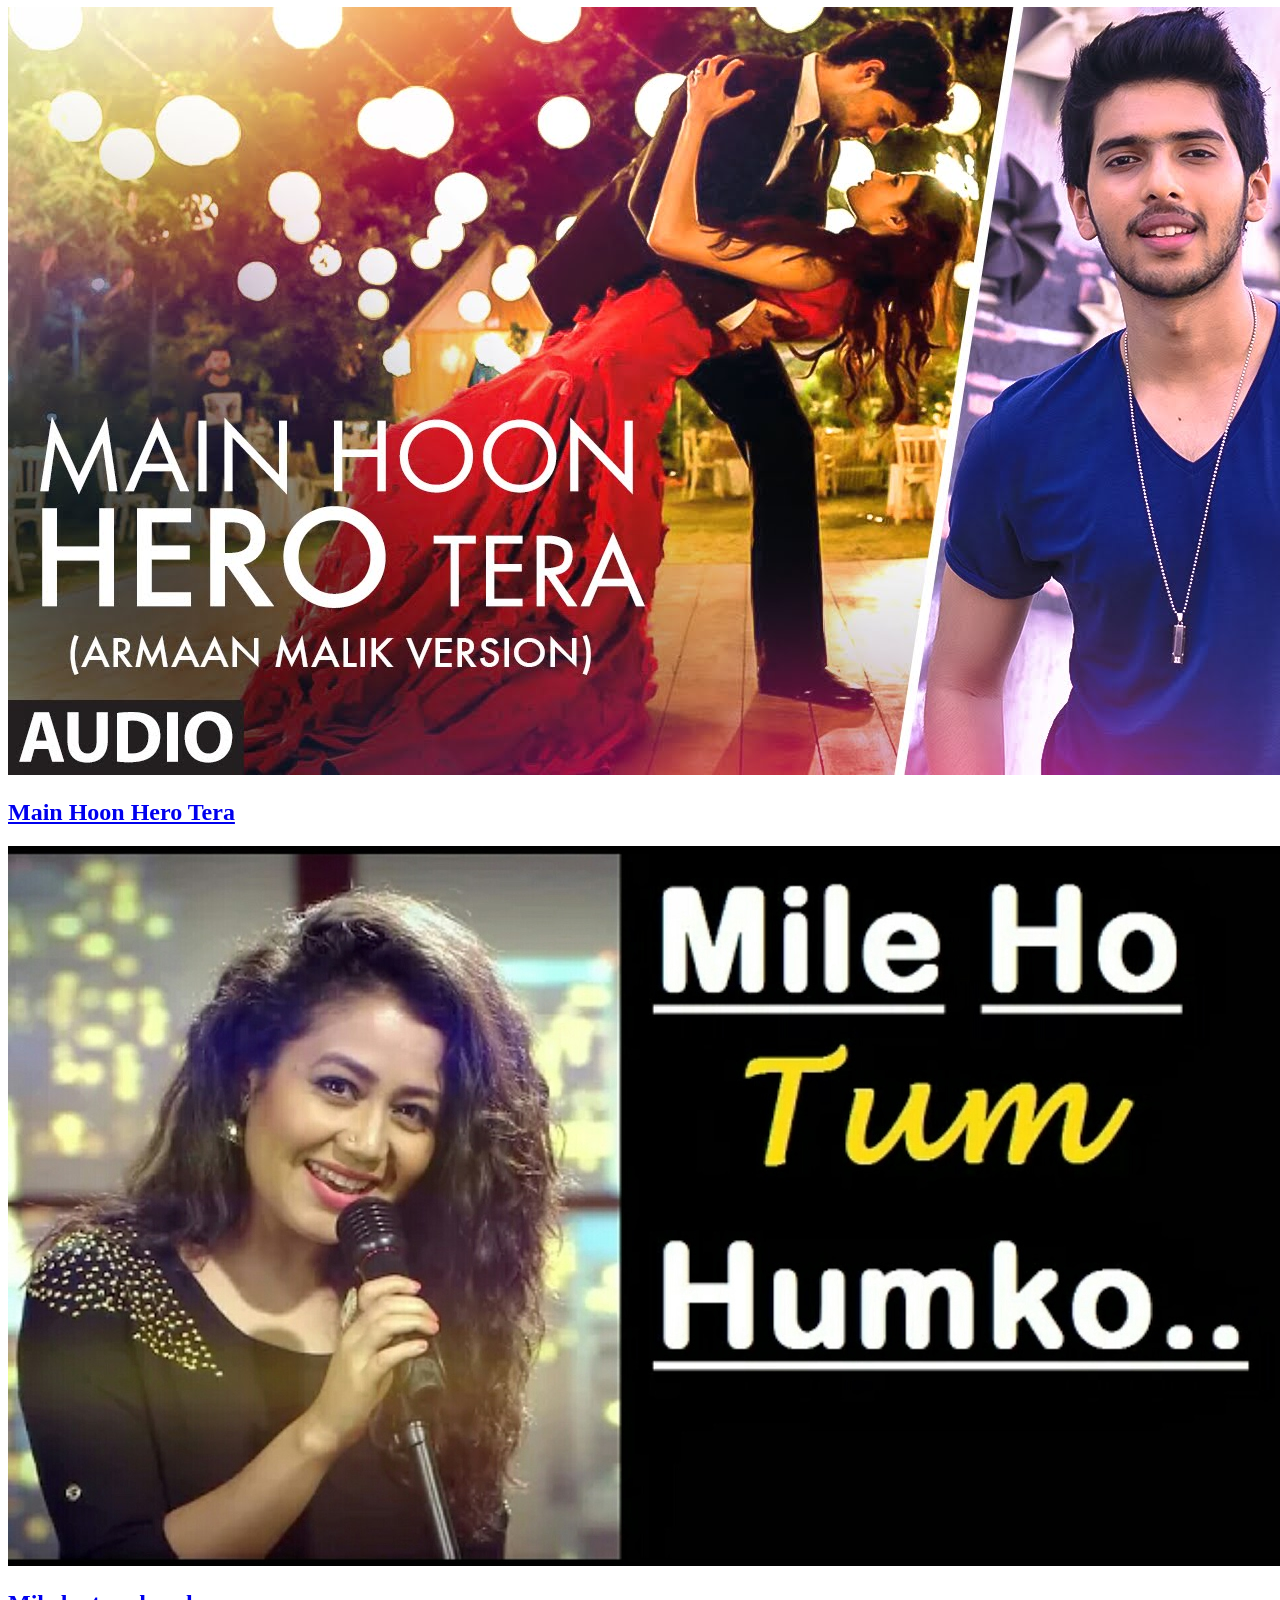
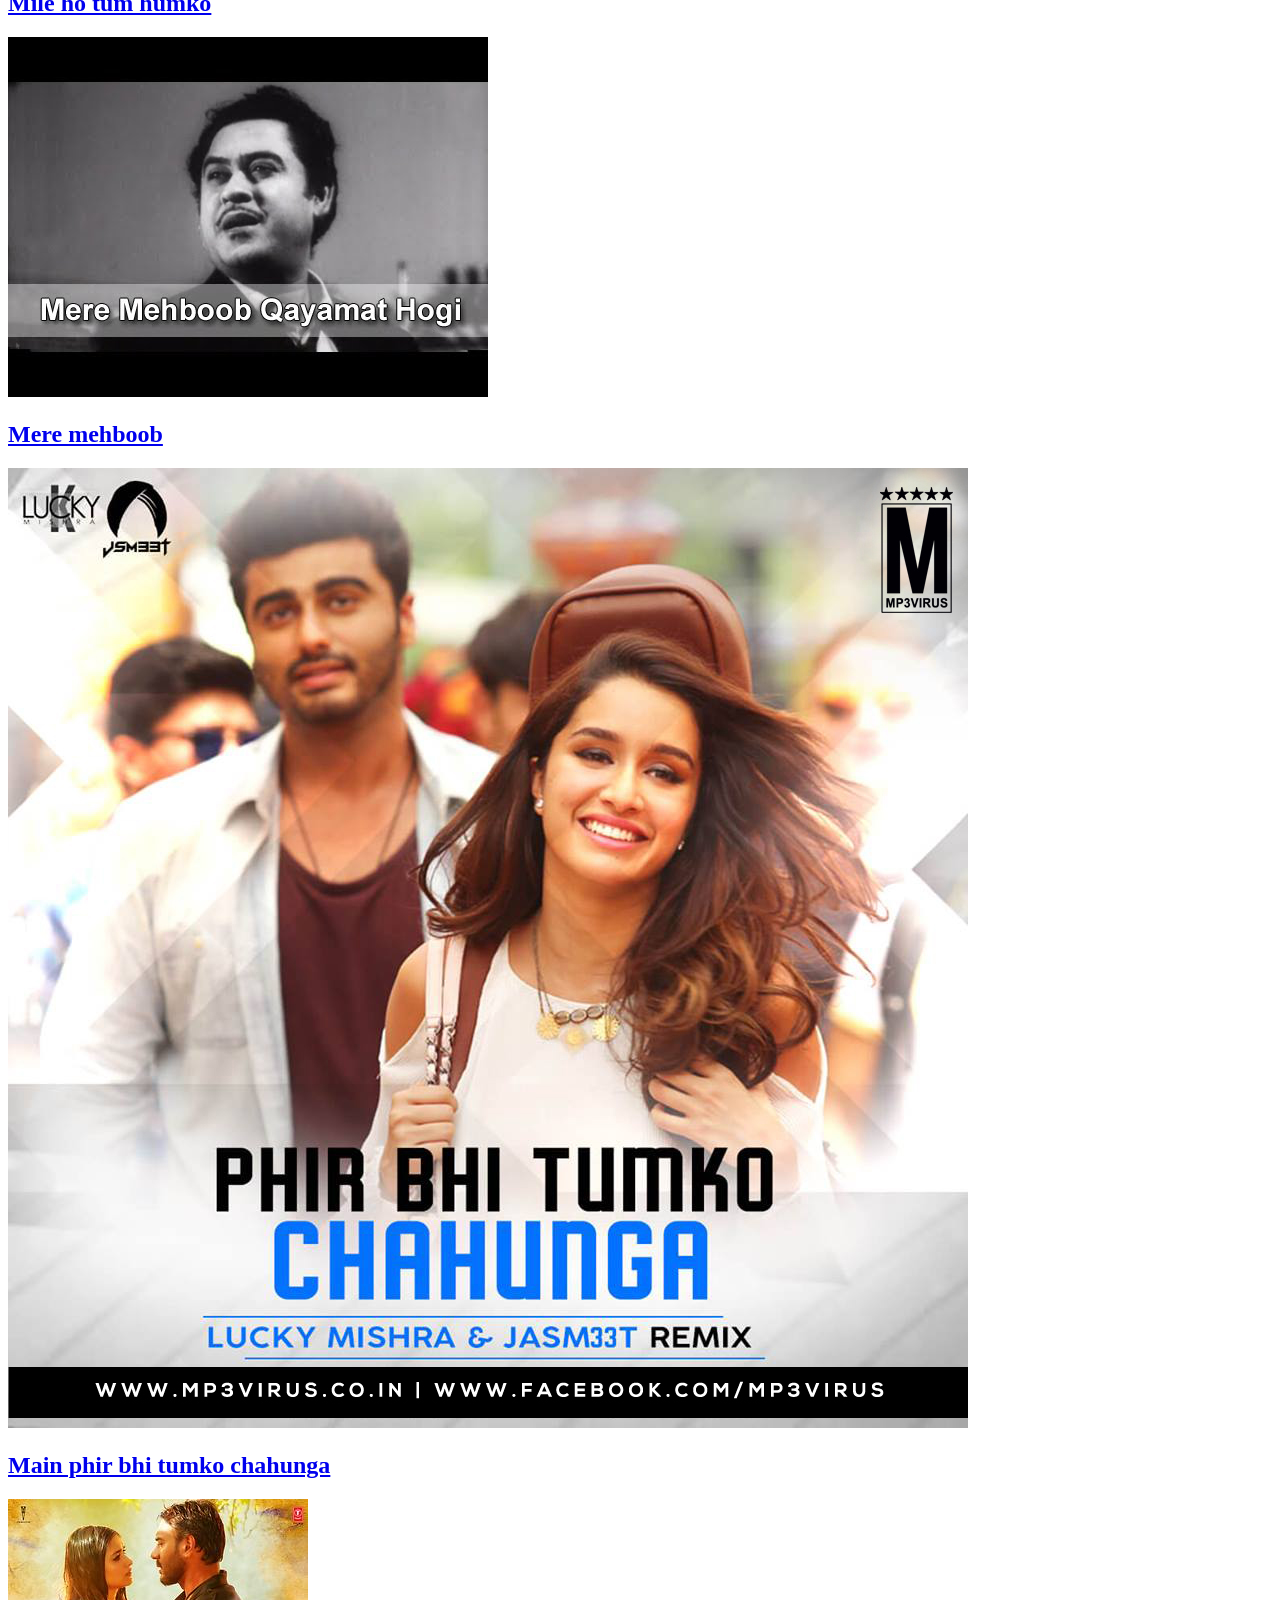
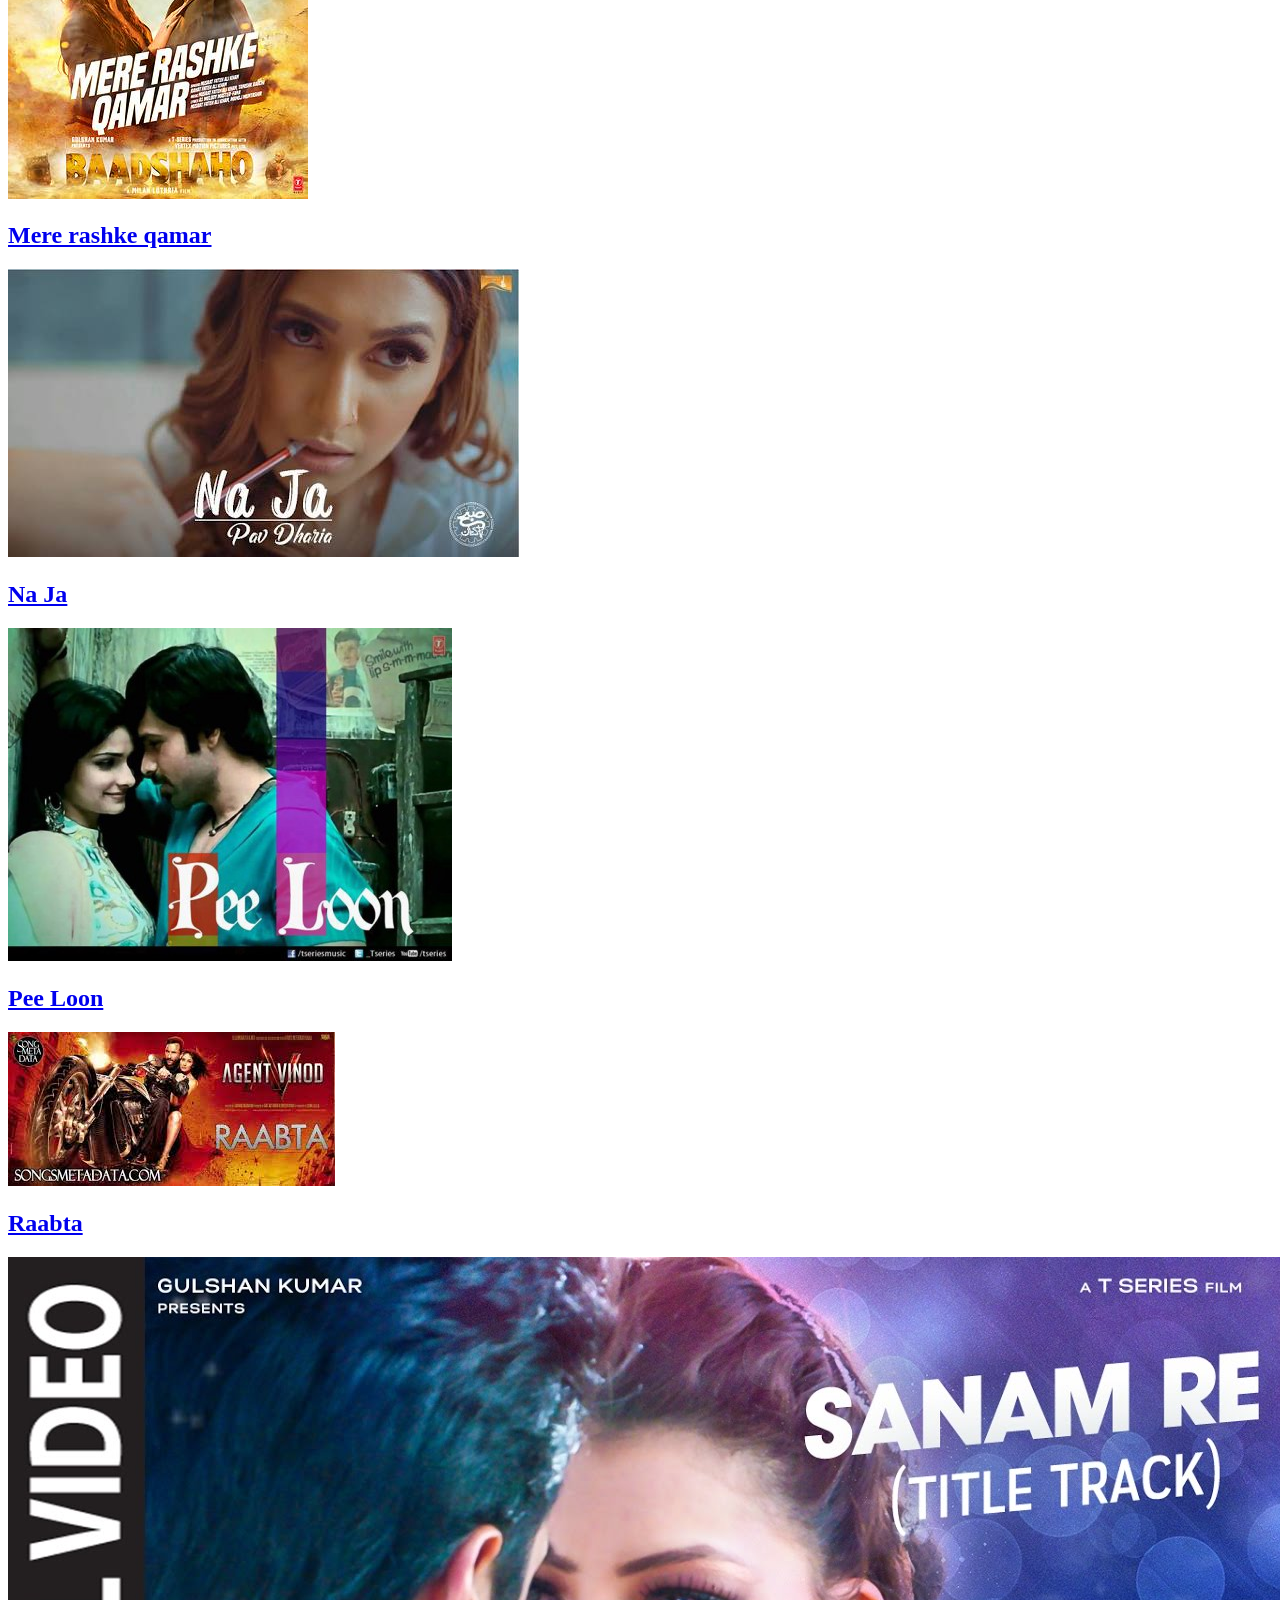
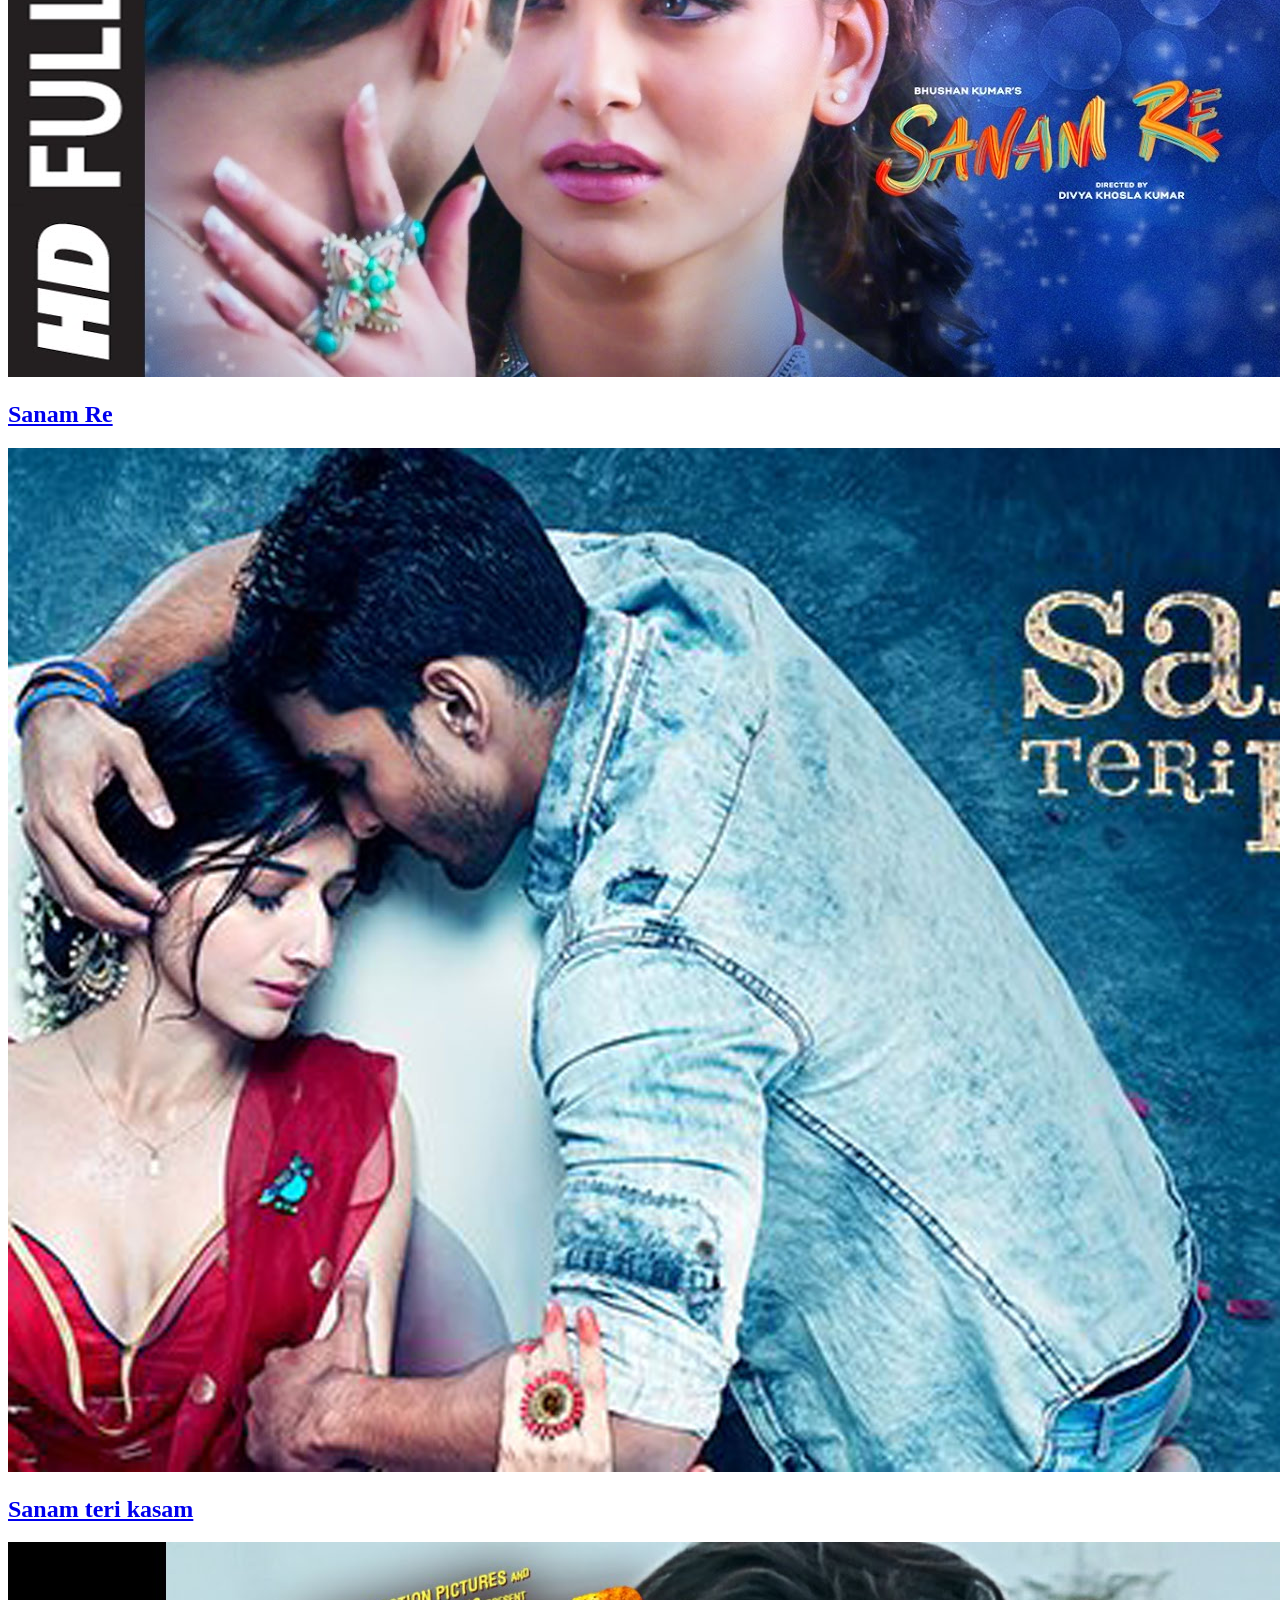
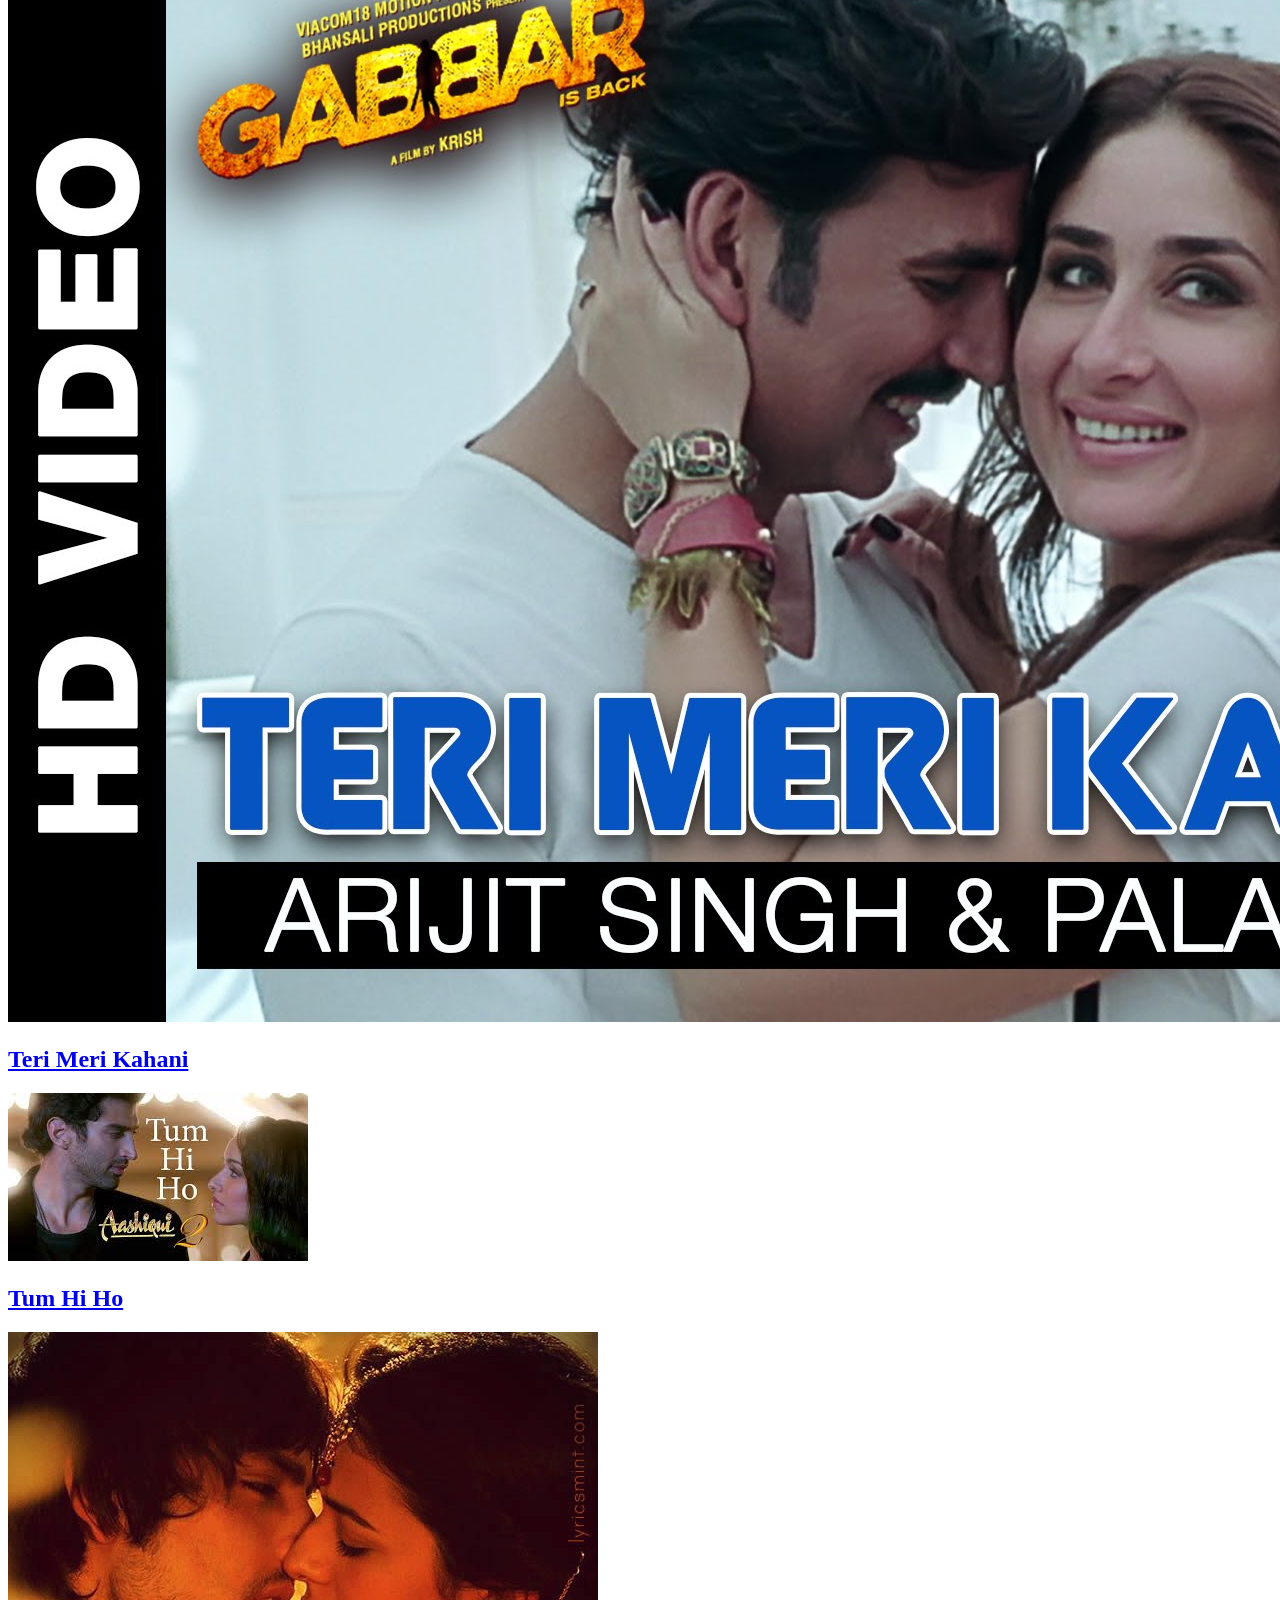
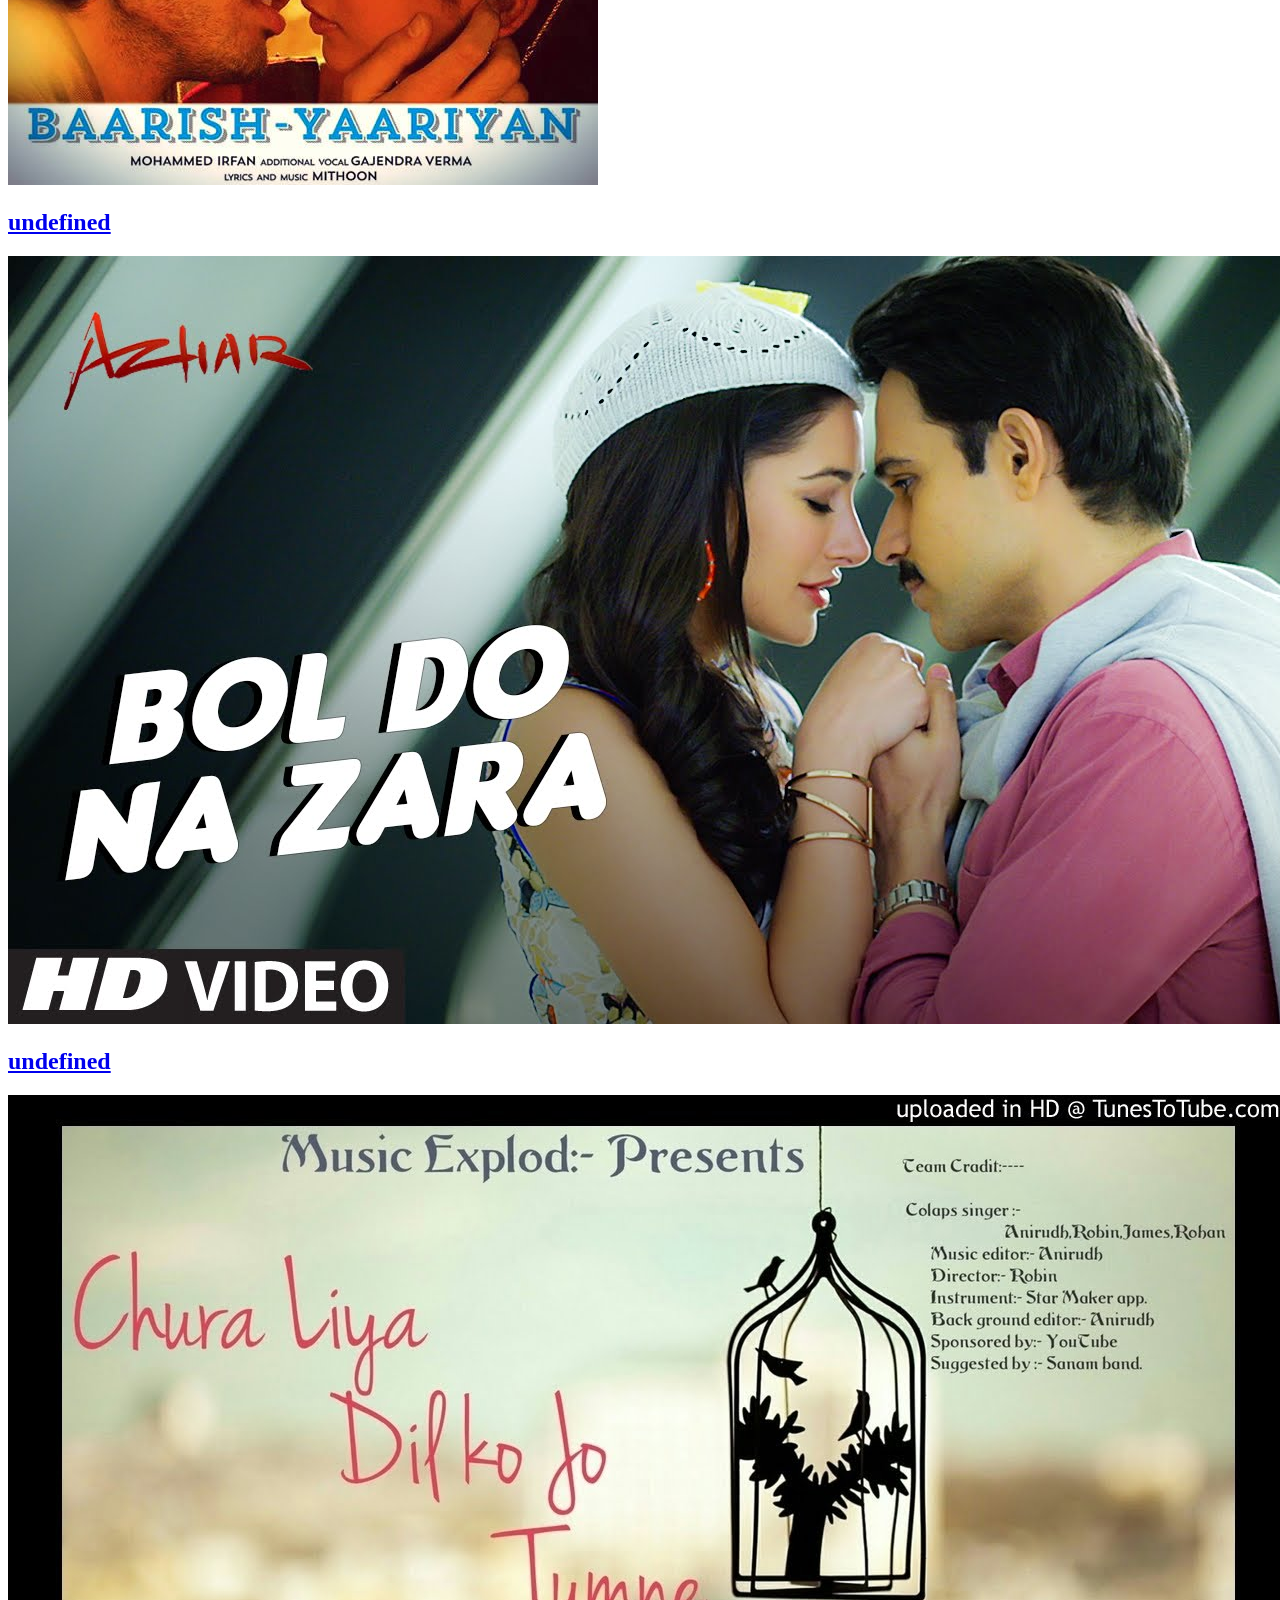
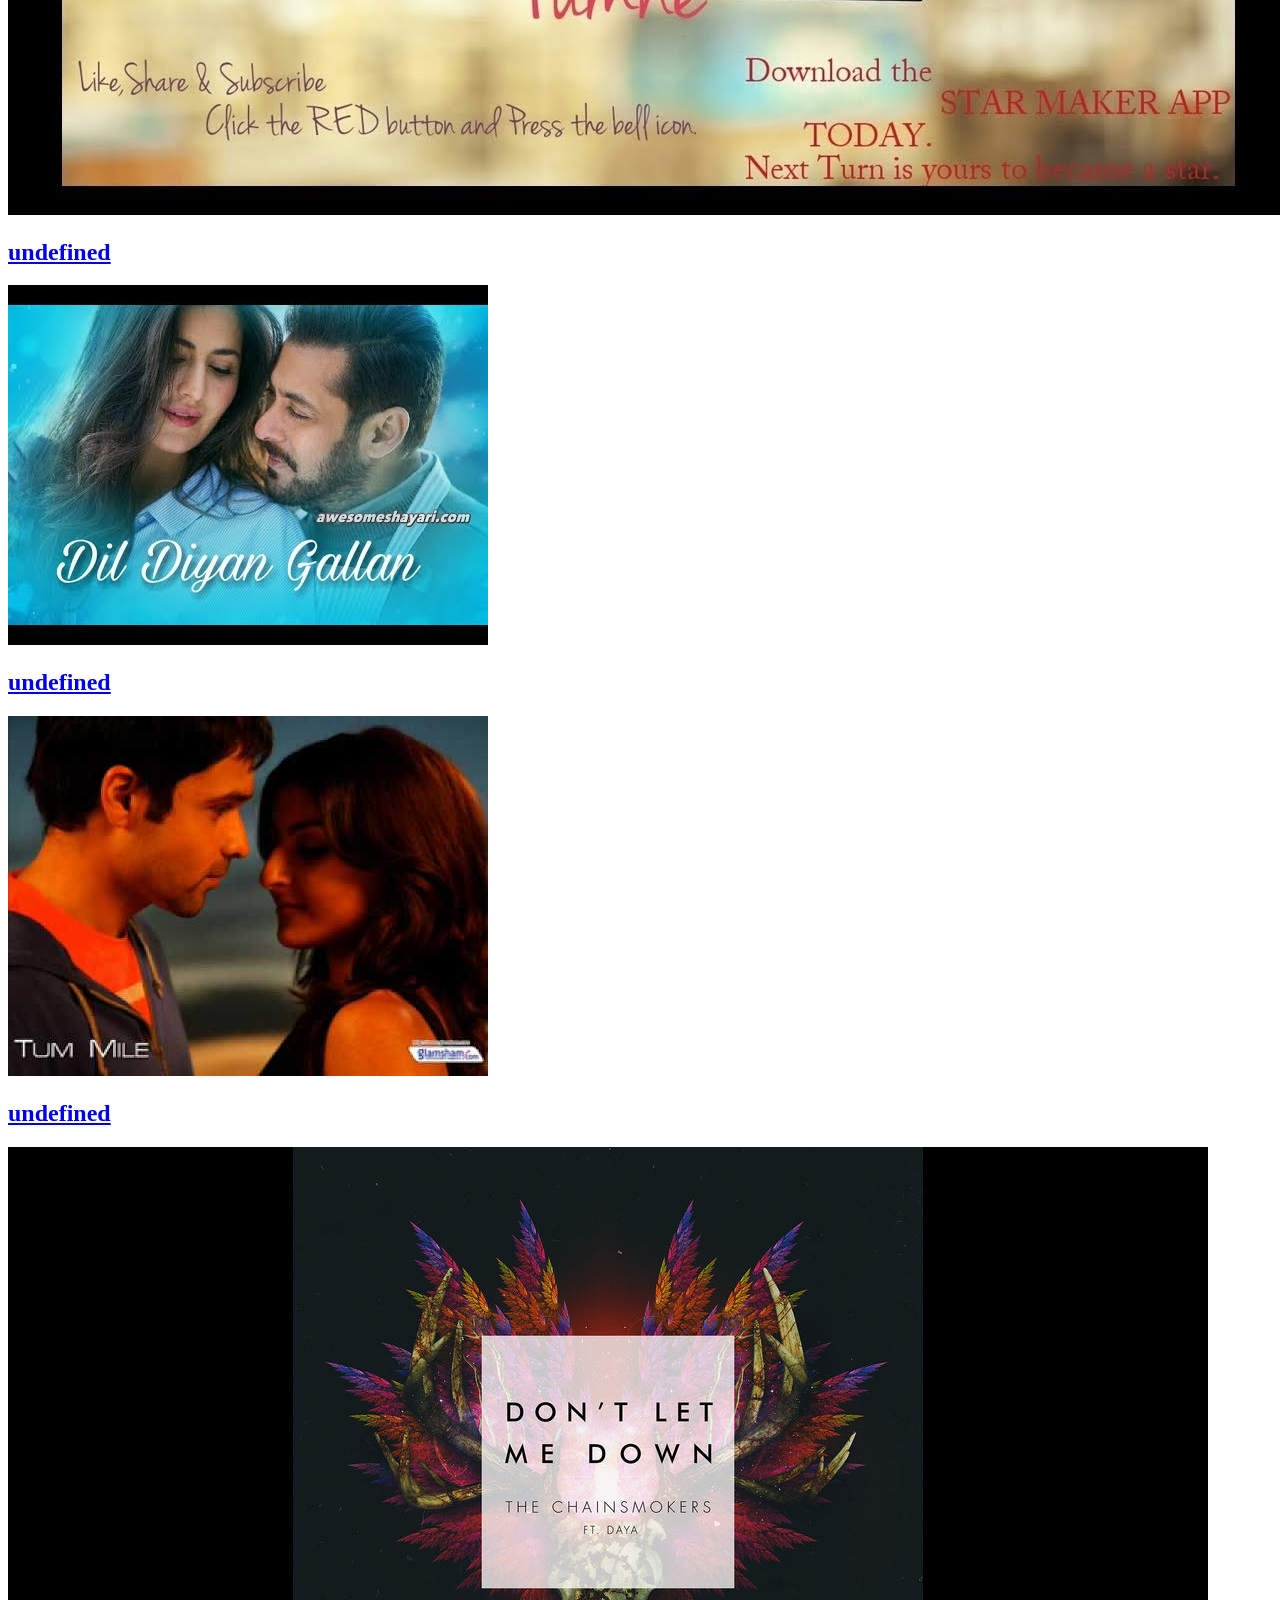
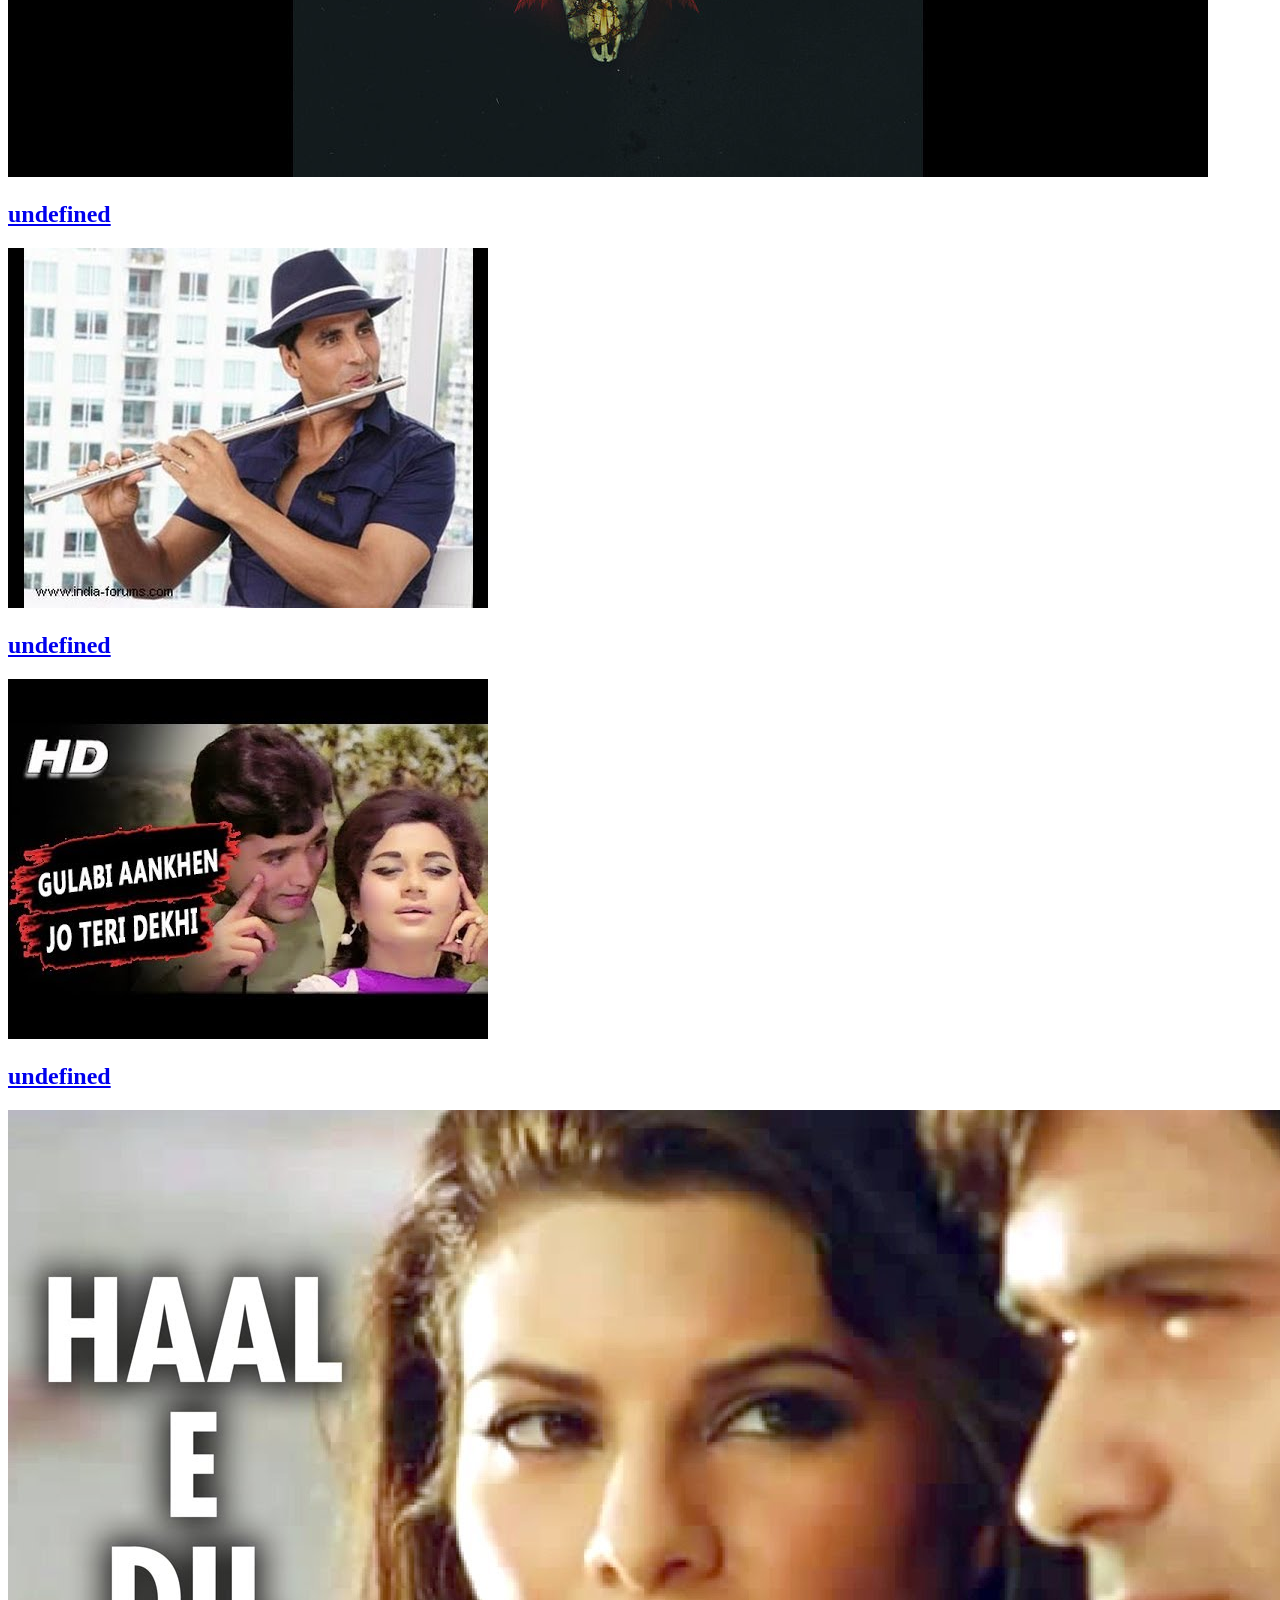
==== commit 051c521d: "doctype added" ====
--- a/index.html
+++ b/index.html
@@ -1,10 +1,10 @@
-
+<!doctype html>
 <html>
 <head>
 <script src="test.js">
 </script>
 <meta content="width=device-width, initial-scale=1.0" name="viewport">
-<link href="css/test.css" rel="stylesheet">
+<link href="test.css" rel="stylesheet">
 </head>
 <body>
 <div id="top">
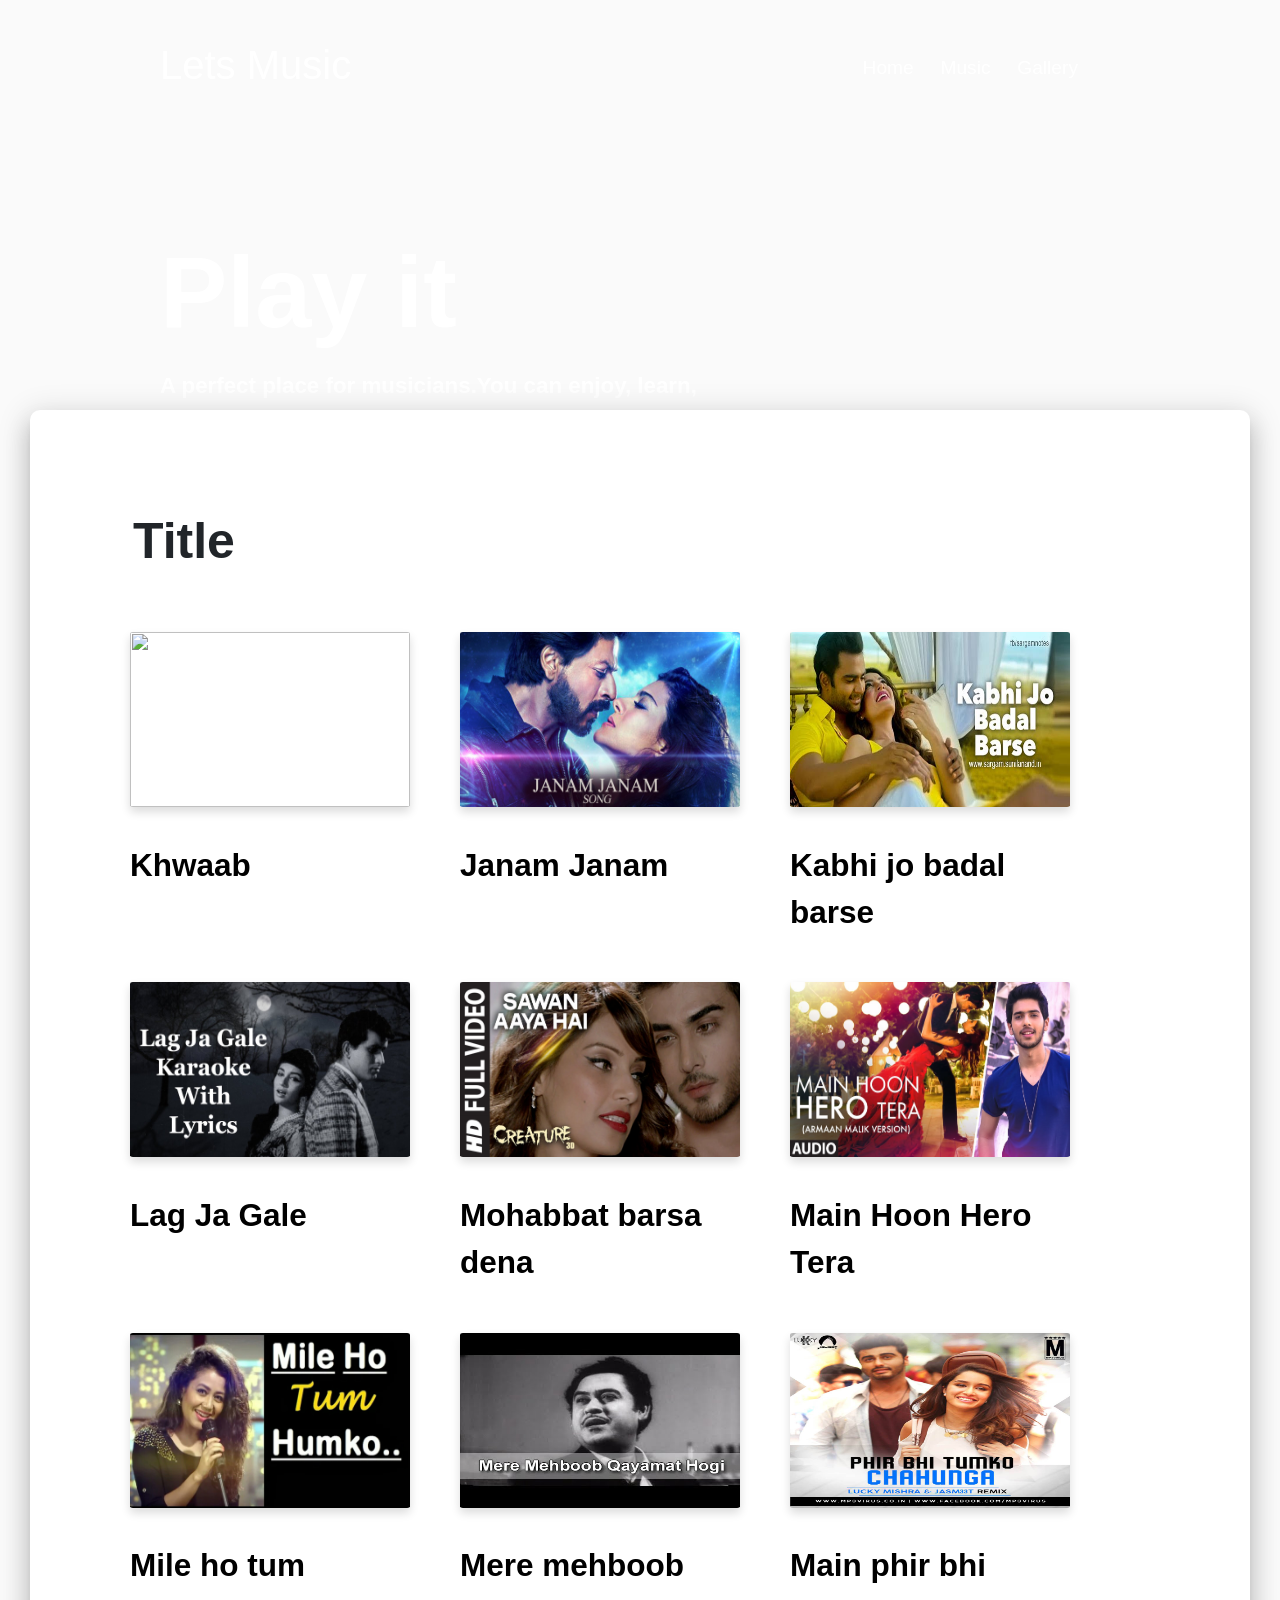
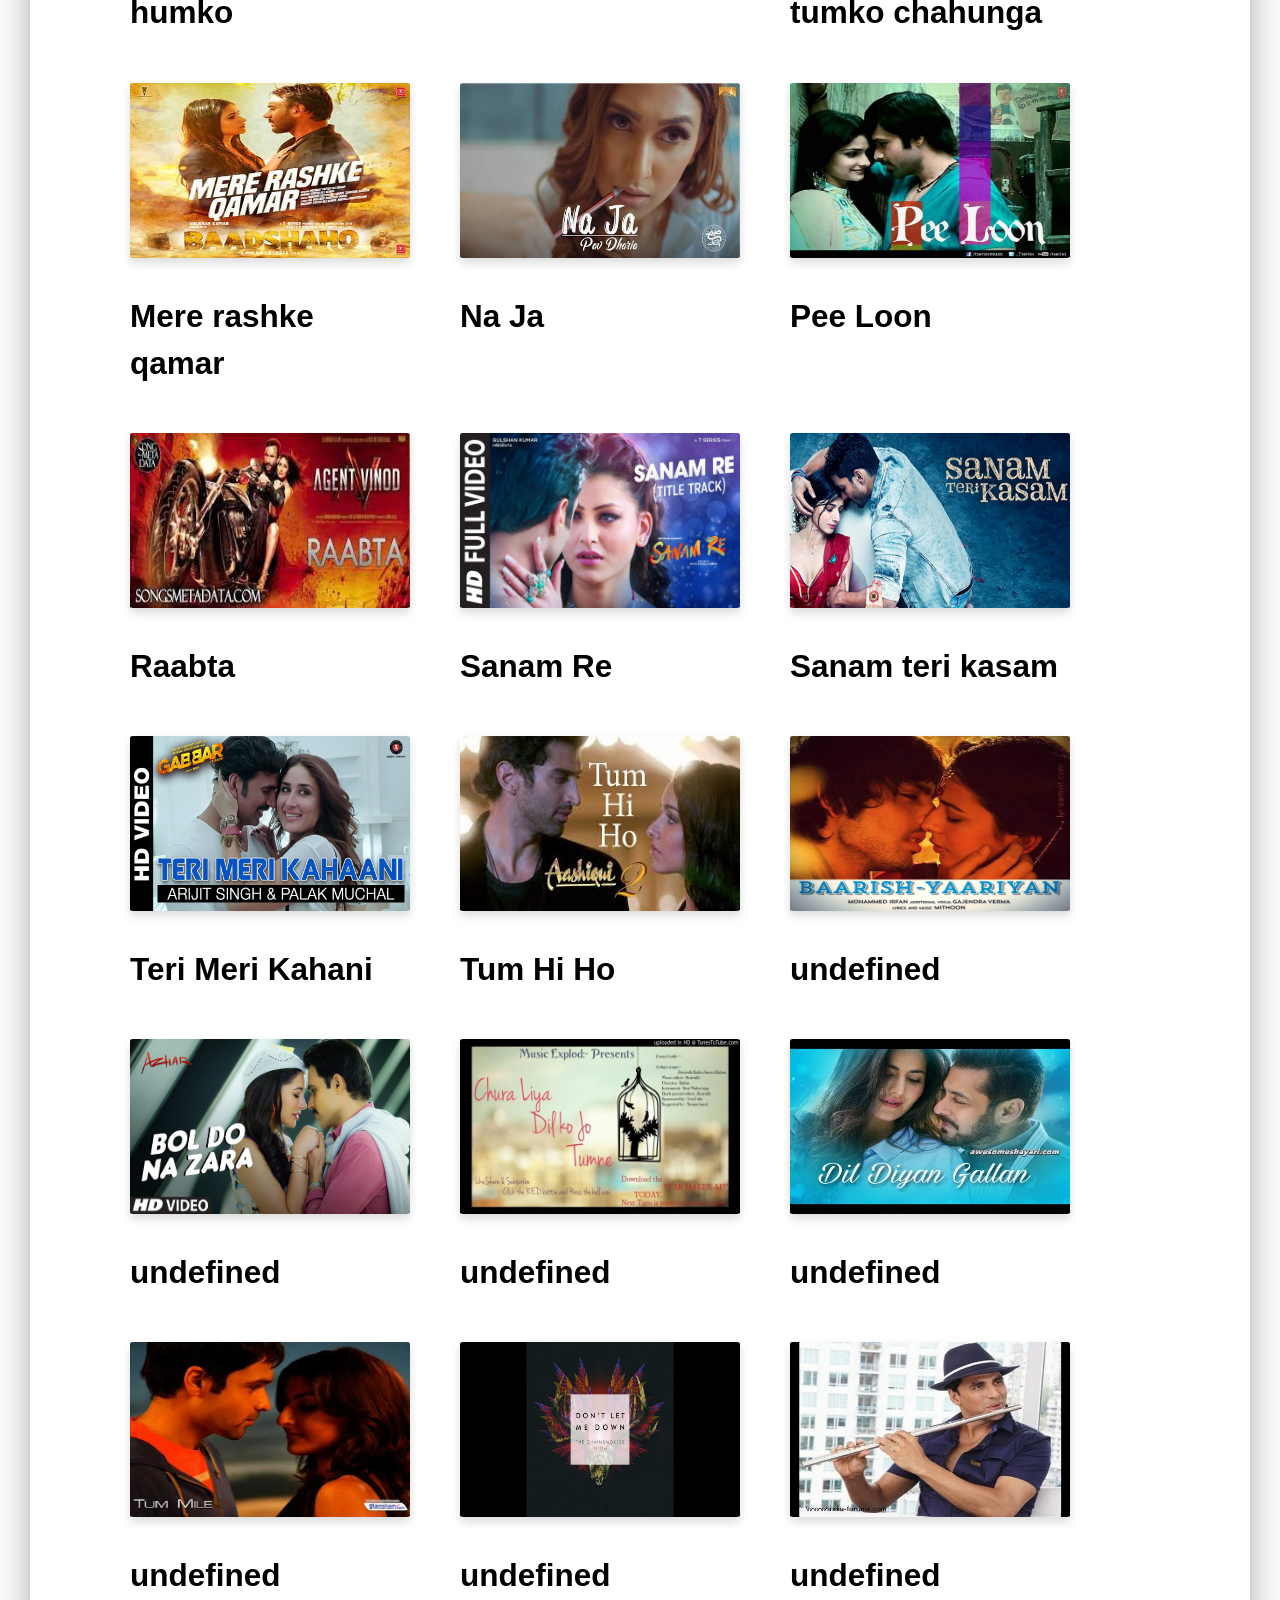
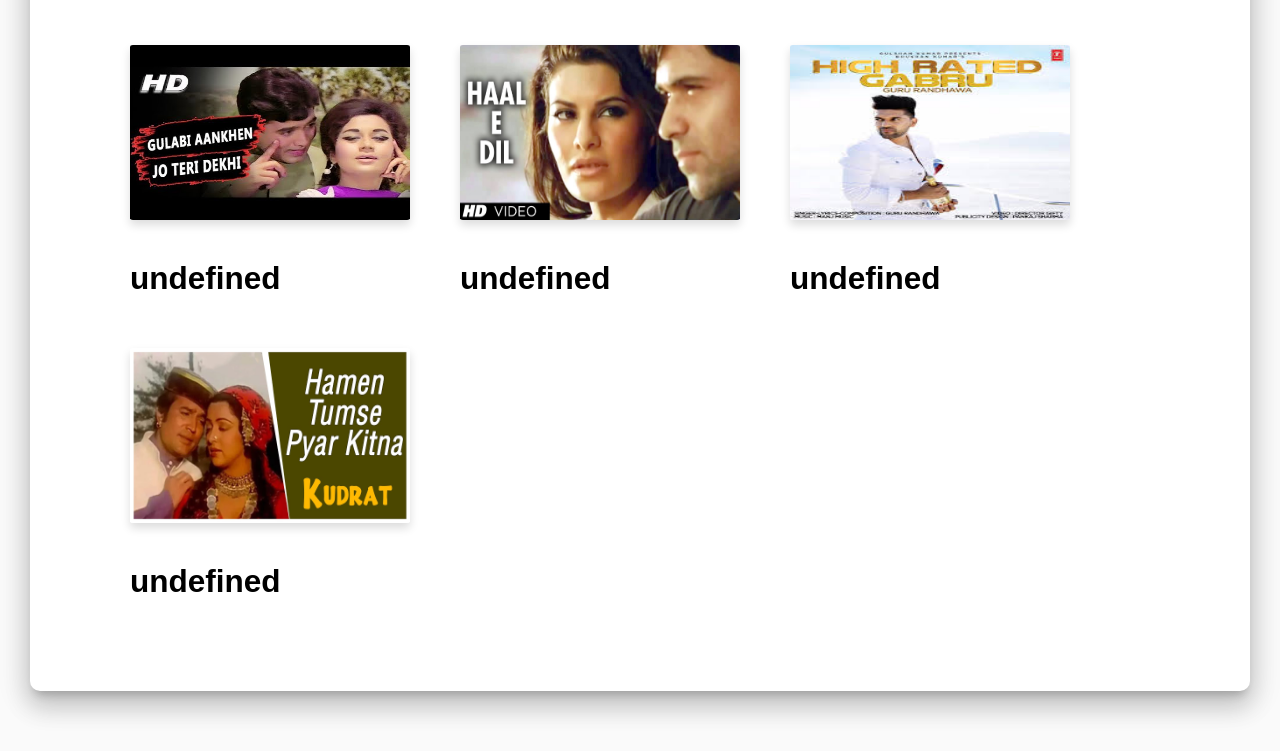
==== commit 0458c5c8: "Merge branch 'master' of https://github.com/akshitforeverorg/letsmusic.github.io" ====
--- a/index.html
+++ b/index.html
@@ -4,7 +4,7 @@
 <script src="test.js">
 </script>
 <meta content="width=device-width, initial-scale=1.0" name="viewport">
-<link href="test.css" rel="stylesheet">
+<link href="css/test.css" rel="stylesheet">
 </head>
 <body>
 <div id="top">
--- a/css/test.css
+++ b/css/test.css
@@ -0,0 +1,148 @@
+.card {
+  font-size: .875rem;
+}
+
+
+@media all and (max-width:600px){
+	.top{
+	height:300px;
+	background-color:#000;
+	}
+	.head{
+		font-size:1000px;
+	}
+}
+#top #header #head{
+	font-size:10px;
+}
+
+html {
+  font-family: sans-serif;
+  line-height: 1.15;
+  font-size:24px;
+  -webkit-text-size-adjust: 100%;
+  -webkit-tap-highlight-color: rgba(0, 0, 0, 0);
+}
+body {
+  margin: 0;
+  padding: 0;
+  font-family: "Roboto", "Helvetica", "Arial", sans-serif;
+  font-size: 24px;
+  font-weight: 400;
+  line-height: 1.5;
+  color: #212529;
+  height: 100%;
+  width: 100%;
+  overflow-x:hidden;
+  text-align: left;
+  background-color: #fafafa;
+}
+
+a{
+	text-decoration: none;
+	color: black;
+}
+#top{
+	background-image: url("Images/bg2.jpg");
+	height: 70%;
+	width: 100%;
+}
+
+#header {
+  background-color:transparent !important;
+  box-shadow: none;
+  padding-top: 35px;
+  color: #fff;
+  height: 80px;
+}
+
+#head a{
+	margin: 0px 0 0 12.5%;
+	color: white;
+	text-decoration: none;
+	font-size: 400%;
+}
+#header #head a:hover,#list ul li a:hover{
+	color: red;
+}
+#list ul{
+	display: inline-block;
+	float: right;
+	margin: 1%;
+	margin-right: 15%;
+}
+#list ul li{
+	font-size: 80%;
+	display: inline;
+	margin: 0 10px 0 10px;
+}
+#list ul li a{
+	text-decoration: none;
+	color: white;
+}
+#section{
+	width: 100%;
+	text-align: left;
+	margin-top: 8%;
+	margin-left: 12.5%;
+	color: white;
+}
+
+#section .sectionhead h1{
+	margin: 0px;
+	font-size: 4.2rem;
+}
+h5{
+	margin: 0;
+	font-size:0.931rem;
+}
+.cards {
+    margin: -2% 30px 60px;
+    border-radius: 10px;
+		height: auto;
+      box-shadow: 0 16px 24px 2px rgba(0, 0, 0, 0.14), 0 6px 30px 5px rgba(0, 0, 0, 0.12), 0 8px 10px -5px rgba(0, 0, 0, 0.2);
+}
+
+.card{
+    background: #fff;
+    position: relative;
+    z-index: 5;
+}
+.songs{
+	padding: 60px 0px;
+}
+.songinner {
+    width: 100%;
+    padding-right: 15px;
+    padding-left: 15px;
+    margin: 0px 100px 0 100px;
+}
+.title {
+    margin-left:-12px;
+    min-height: 32px;
+		font-size: 25px;
+}
+#row{
+display: flex;
+flex-wrap: wrap;
+margin-left: -40px;
+color: black;
+}
+.images{
+	width:280px;
+	margin-left: 25px;
+	margin-right: 25px;
+}
+.imageName{
+	width: inherit;
+}
+.img{
+	display: inline-block;
+	max-width: 300px;
+	width: 280px;
+	height: 175px;
+	margin-top: 20px;
+	margin-right:  20px;
+	border-radius: 1%;
+	box-shadow: 0px	5px 10px rgba(0, 0, 0, 0.14);
+}
